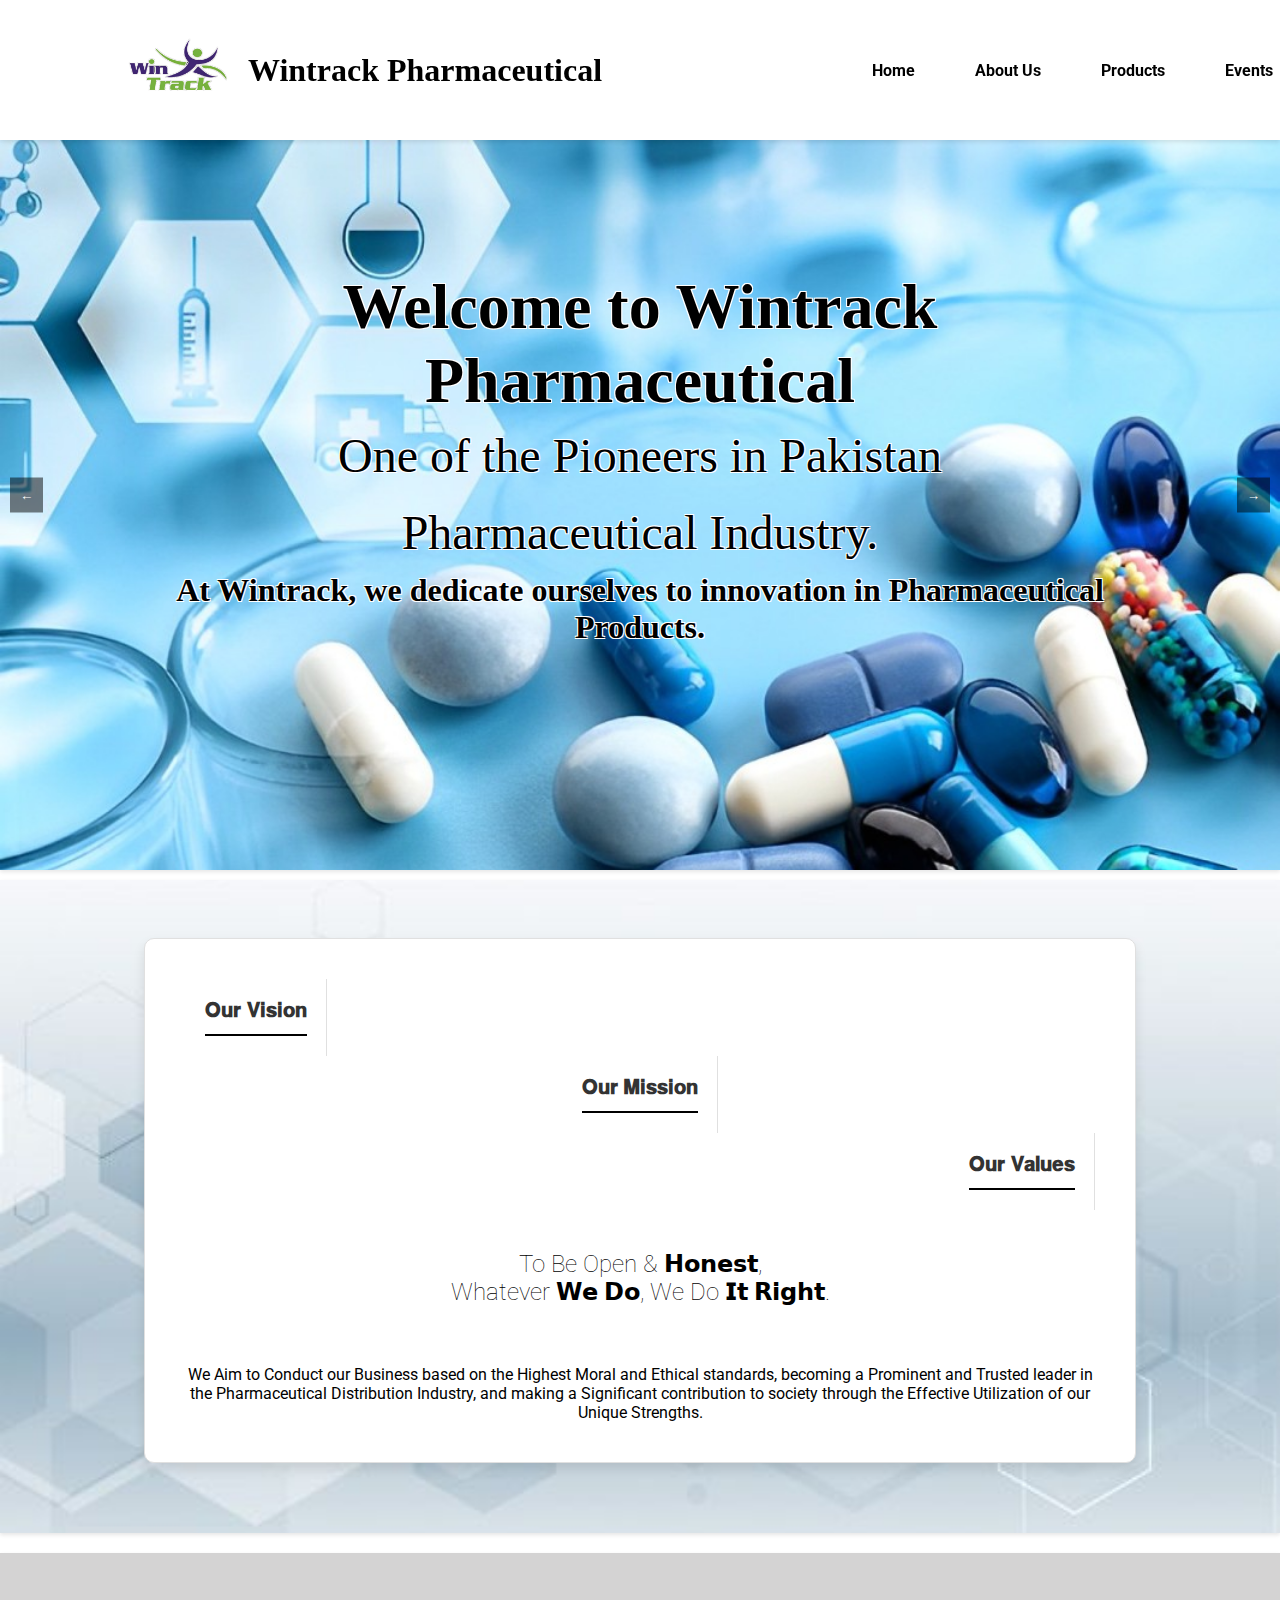
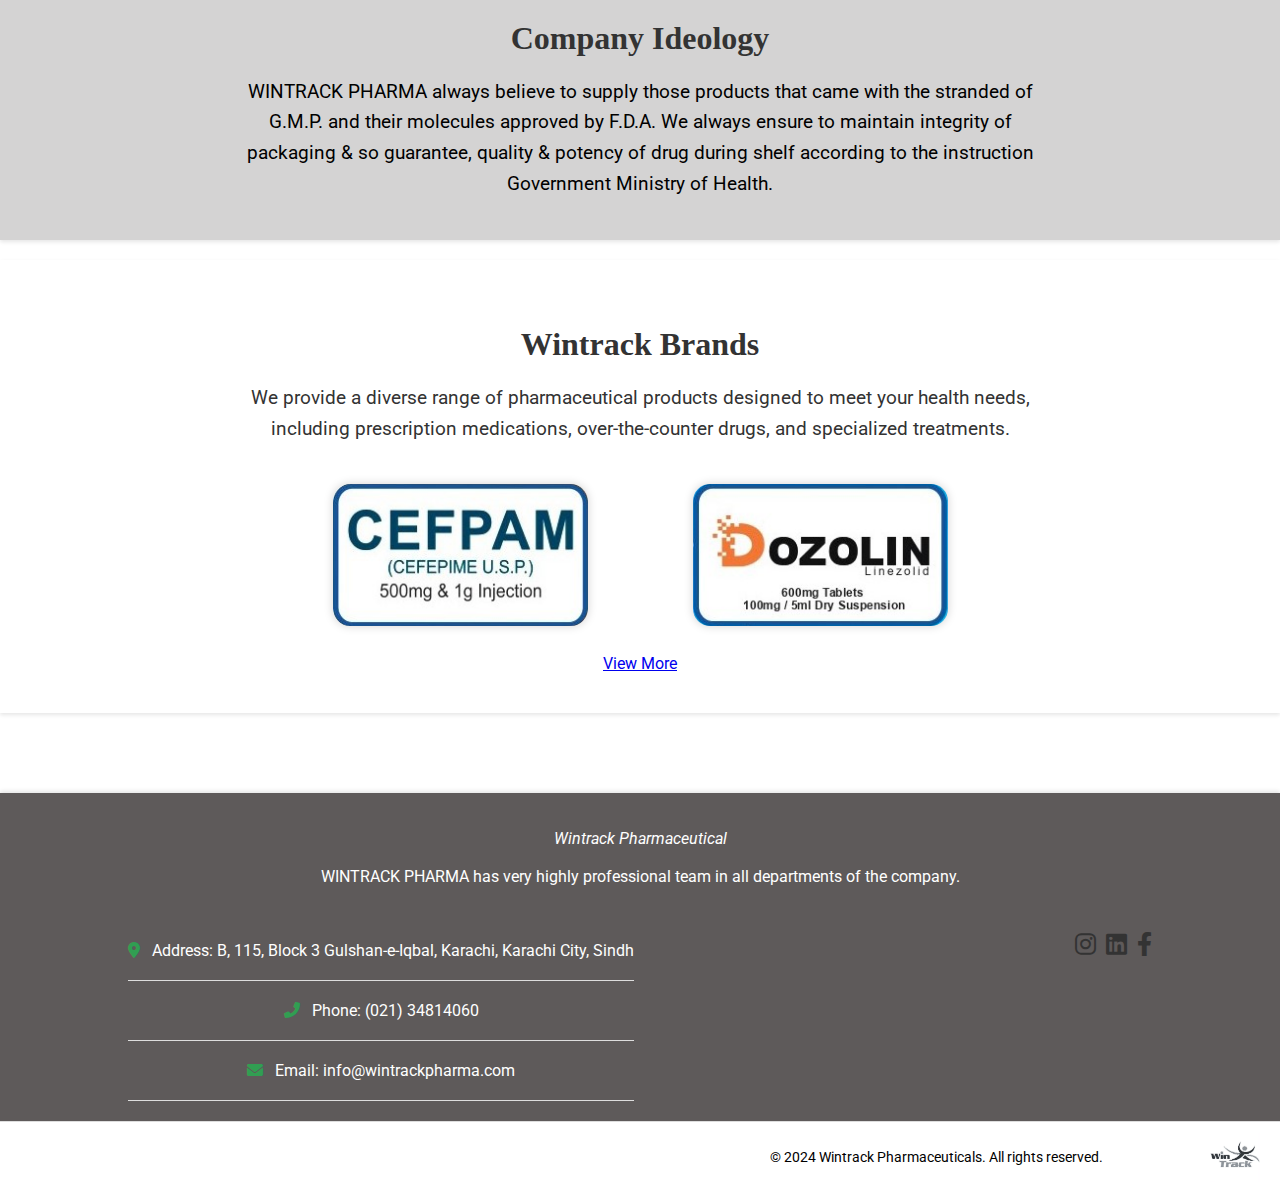
==== index.html @ a94e1377 "Add files via upload" ====
<!DOCTYPE html>
<html lang="en">

<head>
    <meta charset="UTF-8">
    <meta name="viewport" content="width=device-width, initial-scale=1.0">
    <title>Wintrack-Pharma</title>
    <link rel="stylesheet" href="styles.css">
    <link rel="preconnect" href="https://fonts.googleapis.com">
    <link rel="preconnect" href="https://fonts.gstatic.com" crossorigin>
    <link href="https://fonts.googleapis.com/css2?family=Roboto:wght@400;700&display=swap" rel="stylesheet">
</head>

<body>
    <header>
        <div class="container">
            <img src="logo.png" alt="Wintrack Pharmaceutical Logo" class="logo">
            <h1>Wintrack Pharmaceutical</h1>
            <nav>
                <ul>
                    <li><a href="index.html">Home</a></li>
                    <li><a href="aboutus.html">About Us</a></li>
                    <li><a href="products.html">Products</a></li>
                    <li><a href="events.html">Events</a></li>
                    <li><a href="policies.html">Policies & Rules</a></li>
                    <li><a href="contact.html">Contact Us</a></li>
                </ul>
            </nav>
        </div>
    </header>

    <main>
        <section id="home" class="hero-slider">
            <div class="container">
                <div class="hero-slide">
                    <div class="hero-slider-content">
                        <div class="hero-text">
                            <h2>Welcome to Wintrack Pharmaceutical</h2>
                            <p>One of the Pioneers in Pakistan Pharmaceutical Industry.</p>
                            <p1>At Wintrack, we dedicate ourselves to innovation in Pharmaceutical Products.</p1>
                        </div>
                    </div>
                </div>
                <div class="hero-slide">
                    <div class="hero-slider-content">
                        <div class="hero-text">
                            <h2>Innovating Health Solutions</h2>
                            <p1>Providing advanced healthcare solutions for a healthier tomorrow.</p1>
                        </div>
                    </div>
                </div>
                <div class="hero-slide">
                    <div class="hero-slider-content">
                        <div class="hero-text">
                            <h2>Trusted Solutions for Patients</h2>
                            <p1>Delivering reliable and innovative healthcare solutions tailored to meet the needs of
                                our patients and ensure a brighter, healthier future.</p1>
                        </div>
                    </div>
                </div>
                <div class="hero-slide">
                    <div class="hero-slider-content">
                        <div class="hero-text">
                            <h2>Empowering Health with Innovation</h2>
                            <p1>Driving forward with cutting-edge technologies and solutions for a healthier future.
                            </p1>
                        </div>
                    </div>
                </div>

                <div class="hero-slide">
                    <div class="hero-slider-content">
                        <div class="hero-text">
                            <h2>Excellence in Pharmaceutical Care</h2>
                            <p1>Committed to excellence and quality in every product we deliver.</p1>
                        </div>
                    </div>
                </div>

                <div class="hero-slide">
                    <div class="hero-slider-content">
                        <div class="hero-text">
                            <h2>Leading with Integrity</h2>
                            <p1>Dedicated to ethical practices and transparency in every aspect of our business.</p1>
                        </div>
                    </div>
                </div>

                <div class="hero-slide">
                    <div class="hero-slider-content">
                        <div class="hero-text">
                            <h2>Committed to Patient Care</h2>
                            <p1>Our mission is to enhance patient lives through effective and trusted pharmaceutical
                                solutions.</p1>
                        </div>
                    </div>
                </div>

                <div class="hero-slide">
                    <div class="hero-slider-content">
                        <div class="hero-text">
                            <h2>State of the Art cGMP Compliant Facility</h2>
                            <p1>At Wintrack, we dedicate ourselves to innovation in Pharmaceutical Products.</p1>
                        </div>
                    </div>
                </div>

                <button class="arrow arrow-left">←</button>
                <button class="arrow arrow-right">→</button>
            </div>
        </section>

        <script>
            const images = [
                'background.jpg',
                'background2.jpeg',
                'background3.jpg',
                'background4.jpeg',
                'background5.jpeg',
            ];

            let currentIndex = 0;
            const slider = document.querySelector('.hero-slider');

            function changeBackgroundImage() {
                slider.style.opacity = 0.5; // Fade out to 50% to avoid too much whiteness
                setTimeout(() => {
                    currentIndex = (currentIndex + 1) % images.length;
                    slider.style.backgroundImage = `url(${images[currentIndex]})`;
                    slider.style.opacity = 1; // Fade in new image
                }, 2000); // Wait for the fade-out to complete before changing the image
            }

            setInterval(changeBackgroundImage, 10000); // Change image every 10 seconds
        </script>
        <script>
            document.addEventListener('DOMContentLoaded', () => {
                let slideIndex = 0;
                const slides = document.querySelectorAll('.hero-slide');
                const showSlides = () => {
                    slides.forEach((slide, index) => {
                        slide.style.display = (index === slideIndex) ? 'block' : 'none';
                    });
                };
                showSlides();

                document.querySelector('.arrow-right').addEventListener('click', () => {
                    slideIndex = (slideIndex + 1) % slides.length;
                    showSlides();
                });

                document.querySelector('.arrow-left').addEventListener('click', () => {
                    slideIndex = (slideIndex - 1 + slides.length) % slides.length;
                    showSlides();
                });

                // Optional: Automatic slide transition
                setInterval(() => {
                    slideIndex = (slideIndex + 1) % slides.length;
                    showSlides();
                }, 13000); // Change slide every 5 seconds
            });

        </script>

        <section id="about">
            <div class="container">
                <br><br>
                <div class="info-box">
                    <div class="info-box-item left">
                        <h3>𝐎𝐮𝐫 𝐕𝐢𝐬𝐢𝐨𝐧</h3>
                    </div>
                    <div class="info-box-item center">
                        <h3>𝐎𝐮𝐫 𝐌𝐢𝐬𝐬𝐢𝐨𝐧</h3>
                    </div>
                    <div class="info-box-item right">
                        <h3>𝐎𝐮𝐫 𝐕𝐚𝐥𝐮𝐞𝐬</h3>
                    </div>
                    <h5>To Be Open & 𝗛𝗼𝗻𝗲𝘀𝘁,<br> Whatever 𝗪𝗲 𝗗𝗼, We Do 𝗜𝘁 𝗥𝗶𝗴𝗵𝘁.</h5><br>
                    <p2>We Aim to Conduct our Business based on the Highest Moral and Ethical standards, becoming a
                        Prominent and Trusted leader in the Pharmaceutical Distribution Industry, and making a
                        Significant contribution to society through the Effective Utilization of our Unique Strengths.
                    </p2>
                </div>

            </div>
        </section>


        <section id="ideology">
            <div class="container">
                <h2>Company Ideology</h2>
                <p> WINTRACK PHARMA always believe to supply those products that came with the stranded of G.M.P. and
                    their molecules approved by F.D.A.
                    We always ensure to maintain integrity of packaging & so guarantee, quality & potency of drug during
                    shelf according to the instruction Government Ministry of Health.</p>
            </div>
        </section>

        <section id="products">
            <div class="container">
                <h2>Wintrack Brands</h2>
                <p>We provide a diverse range of pharmaceutical products designed to meet your health needs, including
                    prescription medications, over-the-counter drugs, and specialized treatments.</p><br>
                <div class="product-grid">
                    <div class="product-item">
                        <img src="1.jpg" alt="Product 1">
                    </div>
                    <div class="product-item">
                        <img src="2.jpg" alt="Product 2">
                    </div>

                    <div class="product-item" style="display: none;">
                        <img src="3.jpg" alt="Product 3">
                    </div>
                    <div class="product-item" style="display: none;">
                        <img src="4.jpg" alt="Product 4">
                    </div>
                    <div class="product-item" style="display: none;">
                        <img src="5.jpg" alt="Product 4">
                    </div>
                    <div class="product-item" style="display: none;">
                        <img src="6.jpg" alt="Product 4">
                    </div>
                    <div class="product-item" style="display: none;">
                        <img src="7.jpg" alt="Product 4">
                    </div>
                    <div class="product-item" style="display: none;">
                        <img src="8.jpg" alt="Product 4">
                    </div>
                    <div class="product-item" style="display: none;">
                        <img src="9.jpg" alt="Product 4">
                    </div>
                    <div class="product-item" style="display: none;">
                        <img src="10.jpg" alt="Product 4">
                    </div>
                    <div class="product-item" style="display: none;">
                        <img src="11.jpg" alt="Product 4">
                    </div>
                    <div class="product-item" style="display: none;">
                        <img src="12.jpg" alt="Product 4">
                    </div>
                    <div class="product-item" style="display: none;">
                        <img src="13.jpg" alt="Product 4">
                    </div>
                    <div class="product-item" style="display: none;">
                        <img src="14.jpg" alt="Product 4">
                    </div>
                    <div class="product-item" style="display: none;">
                        <img src="15.jpg" alt="Product 4">
                    </div>
                    <div class="product-item" style="display: none;">
                        <img src="16.jpg" alt="Product 4">
                    </div>
                    <div class="product-item" style="display: none;">
                        <img src="17.jpg" alt="Product 4">
                    </div>
                    <div class="product-item" style="display: none;">
                        <img src="18.jpg" alt="Product 4">
                    </div>
                    <div class="product-item" style="display: none;">
                        <img src="19.jpg" alt="Product 4">
                    </div>
                    <div class="product-item" style="display: none;">
                        <img src="20.jpg" alt="Product 4">
                    </div>
                    <div class="product-item" style="display: none;">
                        <img src="21.jpg" alt="Product 4">
                    </div>
                    <div class="product-item" style="display: none;">
                        <img src="22.jpg" alt="Product 4">
                    </div>
                    <div class="product-item" style="display: none;">
                        <img src="23.jpg" alt="Product 4">
                    </div>
                    <div class="product-item" style="display: none;">
                        <img src="24.jpg" alt="Product 4">
                    </div>
                    <div class="product-item" style="display: none;">
                        <img src="25.jpg" alt="Product 4">
                    </div>
                    <div class="product-item" style="display: none;">
                        <img src="26.jpg" alt="Product 4">
                    </div>
                    <div class="product-item" style="display: none;">
                        <img src="27.jpg" alt="Product 4">
                    </div>
                    <div class="product-item" style="display: none;">
                        <img src="28.jpg" alt="Product 4">
                    </div>
                    <div class="product-item" style="display: none;">
                        <img src="29.jpg" alt="Product 4">
                    </div>
                    <div class="product-item" style="display: none;">
                        <img src="30.jpg" alt="Product 4">
                    </div>
                    <div class="product-item" style="display: none;">
                        <img src="31.jpg" alt="Product 4">
                    </div>
                    <div class="product-item" style="display: none;">
                        <img src="32.jpg" alt="Product 4">
                    </div>
                </div>
                <a href="products.html" id="viewMoreBtn" class="btn">View More</a>

            </div>
        </section>

        <script>
            document.getElementById('viewMoreBtn').addEventListener('click', function () {
                const hiddenItems = document.querySelectorAll('.product-item[style="display: none;"]');
                for (let i = 0; i < 2 && i < hiddenItems.length; i++) {
                    hiddenItems[i].style.display = 'block';
                }
                if (hiddenItems.length <= 2) {
                    this.style.display = 'none';
                }
            });
        </script>

    </main>

    <footer>
        <p><i>Wintrack Pharmaceutical</i><br><br>
            WINTRACK PHARMA has very highly professional team in all departments of the company.</p><br>
        <div class="container footer-content">
            <div class="footer-info">
                <p><i class="fas fa-map-marker-alt"></i> Address: B, 115, Block 3 Gulshan-e-Iqbal, Karachi, Karachi
                    City, Sindh</p>
                <hr class="footer-divider">
                <p><i class="fas fa-phone-alt"></i> Phone: <a href="tel:02134814060">(021) 34814060</a></p>
                <hr class="footer-divider">
                <p><i class="fas fa-envelope"></i> Email: <a
                        href="mailto:info@wintrackpharma.pk">info@wintrackpharma.com</a></p>
                <hr class="footer-divider">
            </div>
            <div class="footer-social">
                <a href="https://www.instagram.com/wintrack.pharma_official?igsh=ZWcxamNwZmFndGg0" target="_blank"
                    class="social-icon" aria-label="Instagram">
                    <i class="fab fa-instagram"></i>
                </a>
                <a href="https://www.linkedin.com/company/wintrack-pharmaceuticals/mycompany" target="_blank"
                    class="social-icon" aria-label="LinkedIn">
                    <i class="fab fa-linkedin"></i>
                </a>
                <a href="https://www.facebook.com/wintrackpharma" target="_blank" class="social-icon"
                    aria-label="Facebook">
                    <i class="fab fa-facebook-f"></i>
                </a>
            </div>
        </div>
        <div class="footer-bottom">
            <p>&copy; 2024 Wintrack Pharmaceuticals. All rights reserved.</p>
            <img src="whitelogo.png" alt="Wintrack Pharmaceutical Logo" class="footer-logo">
        </div>
    </footer>

    <link rel="stylesheet" href="https://cdnjs.cloudflare.com/ajax/libs/font-awesome/6.0.0-beta3/css/all.min.css">

    <script src="index.js"></script>

</body>

</html>
---- styles.css ----
/* General Reset and Font Import */
@import url('https://fonts.googleapis.com/css2?family=Roboto:wght@400;700&display=swap');

html, body {
    height: 100%;
    margin: 0;
    scroll-behavior: smooth;
}

body {
    font-family: 'Roboto', sans-serif;
    background-color: white;
    color: #333;
    display: flex;
    flex-direction: column;
    min-height: 100vh;
}

/* Container */
.container {
    width: 80%;
    margin: 0 auto;
    max-width: 1200px;
}

.content {
    height: 2000px; /* Just for demonstration to allow scrolling */
}
header {
    background: white;
    color: black;
    padding: 20px 0;
    box-shadow: 0 2px 4px rgba(0, 0, 0, 0.1);
    position: fixed;
    width: 100%;
    top: 0;
    left: 0;
    z-index: 9999;
    transition: opacity 0.5s ease, transform 0.5s ease;
}
header.hidden {
    opacity: 0;
    transform: translateY(-100%);
}

header .container {
    display: flex;
    align-items: center;
    justify-content: space-between;
}

header .logo {
    height: 100px;
    width: 100px;
    border-radius: 50%;
    object-fit: cover;
    margin-right: 20px;
}

header h1 {
    margin: 0;
    font-family: 'Times New Roman', Times, serif;
    font-size: 2em;
    text-align: left;
    white-space: nowrap;
}

nav {
    margin-left: 250px;
    white-space: nowrap;
}

nav ul {
    list-style: none;
    padding: 0;
    display: flex;
    gap: 20px;
}

nav ul li {
    margin: 0;
}

nav ul li a {
    font-size: medium;
    color: black;
    text-decoration: none;
    font-weight: 700;
    padding: 10px 20px;
    transition: background-color 0.3s ease;
}

nav ul li a:hover {
    background-color: rgba(255, 255, 255, 0.2);
    border-radius: 5px;
}

/* Main Content */
main {
    padding-top: 120px; 
}

.hero-slider {
    background: url('background.jpg') no-repeat center center/cover;
    animation: zoomInOut 10s ease-in-out;
    color: white;
    padding: 150px 0;
    text-align: center;
    min-height: 450px;
    position: relative;
    overflow: hidden;
    transition: opacity 2s ease-in-out; 
    opacity: 1;
  }

@keyframes zoomInOut {
    0% {
        transform: scale(1);
    }
    50% {
        transform: scale(1.05); /* Zoom in */
    }
    100% {
        transform: scale(1); /* Move back to original size */
    }
}

.hero-slider:hover::before {
    background: rgba(0, 0, 0, 0);
}

.hero-slider-content {
    display: flex;
    align-items: center;
    justify-content: center;
    gap: 20px;
    height: 100%;
    position: relative;
    animation: slideFromTop 2s cubic-bezier(0.25, 0.8, 0.25, 1);
}

@keyframes slideFromTop {
    from {
        transform: translateY(100%);
        opacity: 0;
    }
    to {
        transform: translateY(0);
        opacity: 1;
    }
}
.hero-slider p1 {
    font-size: 2em;  
    color: black;
    font-family: 'Times New Roman', Times, serif;
    text-shadow: -1px -1px 0 #fff,  
                 1px -1px 0 #fff,
                 -1px 1px 0 #fff,
                 1px 1px 0 #fff; 
    font-weight: 550;             
}

.hero-slider h2 {
    font-family: 'Times New Roman', Times, serif;
    font-size: 4em;
    margin: 0;
    color: black;
    text-shadow: -1px -1px 0 #fff,  
                 1px -1px 0 #fff,
                 -1px 1px 0 #fff,
                 1px 1px 0 #fff; 
}

.hero-slider p {
    font-size: 3em;
    color: black;
    font-family: 'Times New Roman', Times, serif;
    text-shadow: -1px -1px 0 #fff,  
                 1px -1px 0 #fff,
                 -1px 1px 0 #fff,
                 1px 1px 0 #fff; 
}


.hero-slide {
    display: none;
}

.hero-slide.active {
    display: block;
}

.arrow {
    position: absolute;
    top: 50%;
    transform: translateY(-50%);
    background: rgba(0, 0, 0, 0.5);
    color: #fff;
    border: none;
    padding: 10px;
    cursor: pointer;
}

.arrow-left {
    left: 10px;
}

.arrow-right {
    right: 10px;
}

/* Sections */
section {
    padding: 60px 0;
    background-color: #fff;
    box-shadow: 0 2px 4px rgba(0, 0, 0, 0.1);
    margin-bottom: 20px;
}

section h2 {
    font-family: 'Times New Roman', Times, serif;
    font-size: 2em;
    margin-bottom: 20px;
    text-align: center;
}

section p {
    font-size: 1.2em;
    line-height: 1.6;
    text-align: center;
    max-width: 800px;
    margin: 0 auto;
}

/* About Section */
#about {
    background-image: url('about.jpeg');
    background-color: white;
    background-size: cover;
    background-position: center;
    background-repeat: no-repeat;
    color: white;
    padding: 20px;
    margin-top: -10px;
}
#about .info-box {
    background-color: #ffffff;
    border: 1px solid #e0e0e0;
    padding: 40px; /* Increased padding for a more spacious feel */
    margin-bottom: 50px;
    display: flex;
    flex-direction: column;
    align-items: center;
    position: relative;
    border-radius: 10px; /* Slightly more rounded corners */
    box-shadow: 0 6px 12px rgba(0, 0, 0, 0.1); /* Enhanced shadow for better depth */
}

#about .info-box::before {
    content: '';
    position: absolute;
    top: 5px; /* Slight offset from the edges */
    left: 5px;
    right: 5px;
    bottom: 5px;
    background-color: #f5f5f5; /* Lighter background for contrast */
    border: 1px solid #e0e0e0; /* Light border to match modern aesthetics */
    border-radius: 10px;
    z-index: -1;
}

#about .info-box-item {
    flex: 1;
    text-align: center;
    padding: 0 20px;
    position: relative;
    font-family: 'Arial', sans-serif; /* Clean and professional font */
}

#about .info-box-item.left {
    margin-right: auto;
}

#about .info-box-item.right {
    margin-left: auto;
}

#about .info-box-item:not(:last-child)::after {
    content: '';
    position: absolute;
    top: 0;
    bottom: 0;
    right: 0;
    width: 1px; /* Thinner separator for a refined look */
    background-color: #e0e0e0; /* Light color to blend subtly */
}

#about .info-box-item h3 {
    border-bottom: 2px solid black; /* Use a brand color for prominence */
    padding-bottom: 12px;
    margin-bottom: 20px;
    color: #333; /* Dark color for better readability */
    font-size: 20px; /* Slightly larger font size for emphasis */
    font-weight: 700; /* Bold font for headings */
    text-transform: uppercase; /* Uppercase for a formal touch */
}

#about .info-box-item p {
    color: #666; /* Subtle color for professional text */
    font-size: 16px; /* Optimal font size for readability */
    margin-top: 20px;
    text-align: center;
    line-height: 1.8; /* Improved line height for easier reading */
    font-family: 'Arial', sans-serif; /* Consistent font for a clean look */
}


#about h2, #about h3 {
    color: black;
}

#about h3 {
    text-align: center;
}

#about h4 {
    text-align: center;
    font-size: 2em;
    color: black;
    font-weight: 100;
}

#about h5{
    font-size: 1.5em;
    color: black;
    text-align: center;
    font-weight: 50;
}

#about p {
    color: black;
}

#about p2 {
    color: black;
    font-size: medium;
    text-align: center;
}

#about ul {
    list-style: none;
    padding: 0;
}

#about ul li {
    margin-bottom: 10px;
    color: black;
}

.team-member {
    margin-bottom: 20px;
    display: flex;
    align-items: center;
}

.team-member img {
    border-radius: 50%;
    width: 300px;
    height: 300px;
    object-fit: cover;
    max-width: 100%;
    height: auto;
    margin-right: 20px;
}

.team-member p{
    font-weight: 500;
}

#ideology {
    background-color: #d4d3d3; /* Light grey background color */
    padding: 40px 20px; /* Padding for spacing */
    text-align: center; /* Center-align text */
}

#ideology .container {
    max-width: 800px; /* Limit container width */
    margin: 0 auto; /* Center container horizontally */
}

#ideology h2 {
    font-family: 'Times New Roman', Times, serif;
    font-size: 2em; /* Larger font size for the heading */
    color: #333; /* Dark color for the heading text */
    margin-bottom: 20px; /* Space below the heading */
}

#ideology p {
    font-size: 1.2em; /* Slightly larger font size for the paragraph */
    color: black;
    line-height: 1.6; /* Line height for better readability */
    margin: 0 auto; /* Center-align the paragraph */
}

#history p{
    font-weight: 100;
}

#products {
    padding: 40px 0;
    background-color: white;
}

#products .container {
    text-align: center;
}

.product-grid {
    display: flex;
    flex-wrap: wrap;
    justify-content: center;
    gap: 20px;
}

.product-item {
    background-color: white;
    border-radius: 8px;

    padding: 20px;
    text-align: center;
    width: 300px;
    height: 150px;
}

.product-item img {
    width: 85%; 
    height: 95%; 
    box-shadow: 0px 0px 10px #d4d3d3; 
    border-radius: 17px; 
    object-fit: cover; 
}


.product-item h3 {
    font-size: 1.25rem;
    margin-bottom: 10px;
}

.product-item p {
    color: #555;
}
#events .container {
    max-width: 1200px;
    margin: 0 auto;
    padding: 20px;
    text-align: center;
}

#events h2 {
    font-size: 2.5em;
    margin-bottom: 10px;
}

#events p {
    font-size: 1.2em;
    margin-bottom: 30px;
}

#events p1 {
    font-size: 1.5em;
    margin-bottom: 30px;
    font-family: 'Times New Roman', Times, serif;
}

#inauguration .image-gallery p,
#malaysia .image-gallery p,
#thailand .image-gallery p {
    font-size: 1.2em;
    color: #333;
    line-height: 1.6;
    margin-top: 10px;
    margin-bottom: 20px;
    text-align: justify;
    word-wrap: break-word;
    overflow-wrap: break-word;
    white-space: normal;
    padding-left: 40px; /* Add space on the left */
    padding-right: 40px; /* Add space on the right */
    text-align: center;
}

#inauguration .image-gallery h3,
#malaysia .image-gallery h3,
#thailand .image-gallery h3 {
    font-family: 'Times New Roman', Times, serif;
    font-size: 1.7em;
}    

.albums {
    display: flex;
    flex-wrap: wrap;
    gap: 20px;
    justify-content: center;
}

.album {
    width: 350px;
    cursor: pointer;
    transition: transform 0.3s ease;
}

.album img {
    width: 100%;
    height: auto;
    border-radius: 10px;
    box-shadow: 0 4px 8px rgba(0, 0, 0, 0.1);
}

.album p, .album p1 {
    margin-top: 10px;
    font-size: 1.1em;
    font-weight: bold;
}

/* Hover effect */
.album:hover {
    transform: scale(1.05);
}

/* Hidden Album Images */
.album-images {
    display: none;
    text-align: center;
    margin-top: 40px;
    margin-bottom: 60px; /* Added margin to create space between images and footer */
}

.album-images .image-gallery {
    display: flex;
    flex-wrap: wrap;
    gap: 10px;
    justify-content: center;
}

.album-images img {
    width: 200px;
    height: auto;
    border-radius: 5px;
    box-shadow: 0 2px 4px rgba(0, 0, 0, 0.1);
    transition: transform 0.3s ease;
    cursor: pointer;
}

.album-images img:hover {
    transform: scale(1.1);
}

/* Lightbox container */
.lightbox {
    display: none;
    position: fixed;
    z-index: 999;
    left: 0;
    top: 0;
    width: 100%;
    height: 100%;
    overflow: hidden;
    background: rgba(0,0,0,0.8);
}

/* Lightbox content */
.lightbox-content {
    display: block;
    margin: auto;
    max-width: 80%;
    max-height: 80%;
    margin-top: 150px;
}

/* Close button */
.close {
    position: absolute;
    top: 15px;
    right: 35px;
    color: #f1f1f1;
    font-size: 40px;
    font-weight: bold;
}

/* Navigation arrows */
.prev, .next {
    cursor: pointer;
    position: absolute;
    top: 50%;
    width: auto;
    padding: 16px;
    margin-top: -22px;
    color: white;
    font-weight: bold;
    font-size: 36px;
    transition: 0.6s ease;
    border-radius: 0 3px 3px 0;
    user-select: none;
}

.next {
    right: 0;
    border-radius: 3px 0 0 3px;
}

/* On hover */
.prev:hover, .next:hover {
    background-color: rgba(0,0,0,0.8);
}
.lightbox-nav {
    cursor: pointer;
    position: absolute;
    top: 50%;
    width: auto;
    padding: 16px;
    margin-top: -22px;
    color: white;
    font-weight: bold;
    font-size: 36px;
    transition: 0.6s ease;
    border-radius: 0 3px 3px 0;
    user-select: none;
}

.next {
    right: 0;
    border-radius: 3px 0 0 3px;
}

.prev {
    left: 0;
    border-radius: 3px 0 0 3px;
}

.lightbox-nav:hover {
    background-color: rgba(0,0,0,0.8);
}


/* Modal styles */
.modal {
    display: none;
    position: fixed;
    z-index: 1000;
    padding-top: 100px;
    left: 0;
    top: 0;
    width: 100%;
    height: 100%;
    overflow: auto;
    background-color: rgba(0, 0, 0, 0.9);
}

.modal-content {
    margin: auto;
    display: block;
    width: 80%;
    max-width: 700px;
}

.close {
    position: absolute;
    top: 15px;
    right: 35px;
    color: #fff;
    font-size: 40px;
    font-weight: bold;
    transition: 0.3s;
    cursor: pointer;
}

.close:hover,
.close:focus {
    color: #bbb;
    text-decoration: none;
    cursor: pointer;
}

#policies .container {
    padding: 20px;
}

#policies .section {
    margin-bottom: 20px;
    padding: 15px;
    border: 1px solid #ddd;
    border-radius: 5px;
    background-color: #f9f9f9;
}

#policies .section h2 {
    margin-top: 0;
    color: #333;
}
#policies h1 {
    font-weight: 550;
    margin-top: 0;
    color: #333;
    text-align: center;
    font-family: 'Times New Roman', Times, serif;
}

#policies .section p {
    color: #555;
    line-height: 1.6;
}

#map {
    height: 400px;
    width: 100%;
    margin-top: 20px; 
    position: relative; 
}

#contact .container .leaflet-control-zoom {
    z-index: 100; /* Ensure zoom controls are on top */
}

.contact-info h2 {
    font-size: 2rem;
    margin-bottom: 10px;
}

#special-paragraph {
    font-size: 1.2em !important;
    font-family: 'Times New Roman', Times, serif;
    text-align: center;
}

#contact .container p {
    font-size: 0.9em;
    text-align: center;
}

.contact-info .address,
.contact-info .phone,
.contact-info .email {
    font-size: 1rem;
}

.contact-info a {
    color: #007bff; 
    text-decoration: none;
}

.contact-info a:hover {
    text-decoration: underline; 
}


footer {
    background-color: #5e5a5a;
    color: white;
    text-align: center;
    padding: 20px 0;
    box-shadow: 0 -2px 4px rgba(0, 0, 0, 0.1);
    position: relative;
    width: 100%;
    bottom: 0;
    margin-top: 60px; /* Added margin to separate the footer from the album images */
}


.footer-content {
    display: flex;
    justify-content: space-between;
    align-items: flex-start;
    padding: 10px 20px;
}

.footer-info {
    display: flex;
    flex-direction: column;
    font-size: 16px;
    max-width: 60%;
}

.footer-info p {
    margin: 0;
    padding: 10px 0;
}

.footer-info i {
    margin-right: 8px;
    color: #319e52;
}

.footer-info a {
    color: inherit;
    text-decoration: none;
}

.footer-info a:hover {
    text-decoration: underline;
}

.footer-divider {
    border: 0;
    border-top: 1px solid #ddd;
    margin: 10px 0;
}

.footer-social {
    display: flex;
    gap: 10px;
}

.social-icon {
    font-size: 24px;
    color: #333;
    text-decoration: none;
}

.social-icon:hover {
    color: #319e52;
}

.footer-bottom {
    display: flex;
    justify-content: space-between;
    align-items: center;
    padding: 10px 20px;
    background-color: white;
    border-top: 1px solid #ddd;
    margin-bottom: -20px;
}

.footer-bottom p {
    margin: 0;
    font-size: 14px;
    color: black;
    margin-left: 750px;
}

.footer-logo {
    height: 50px;
}
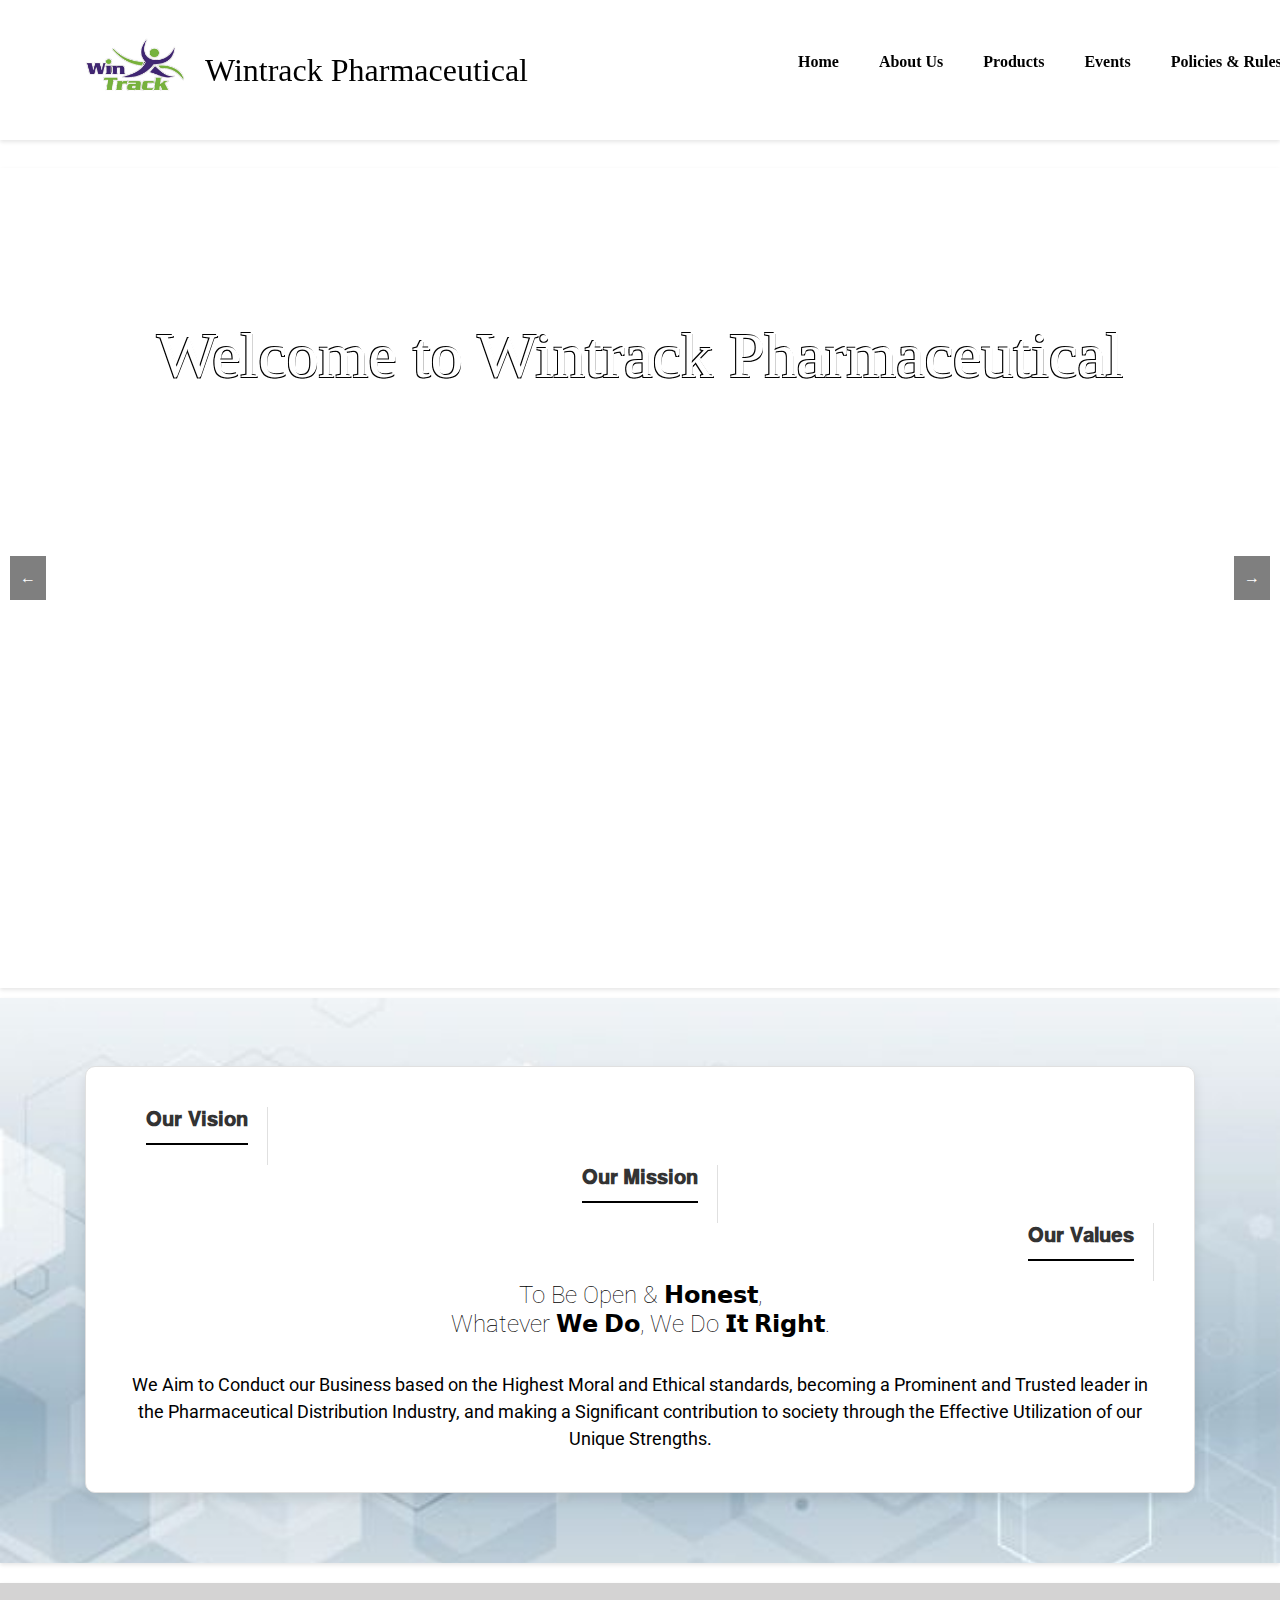
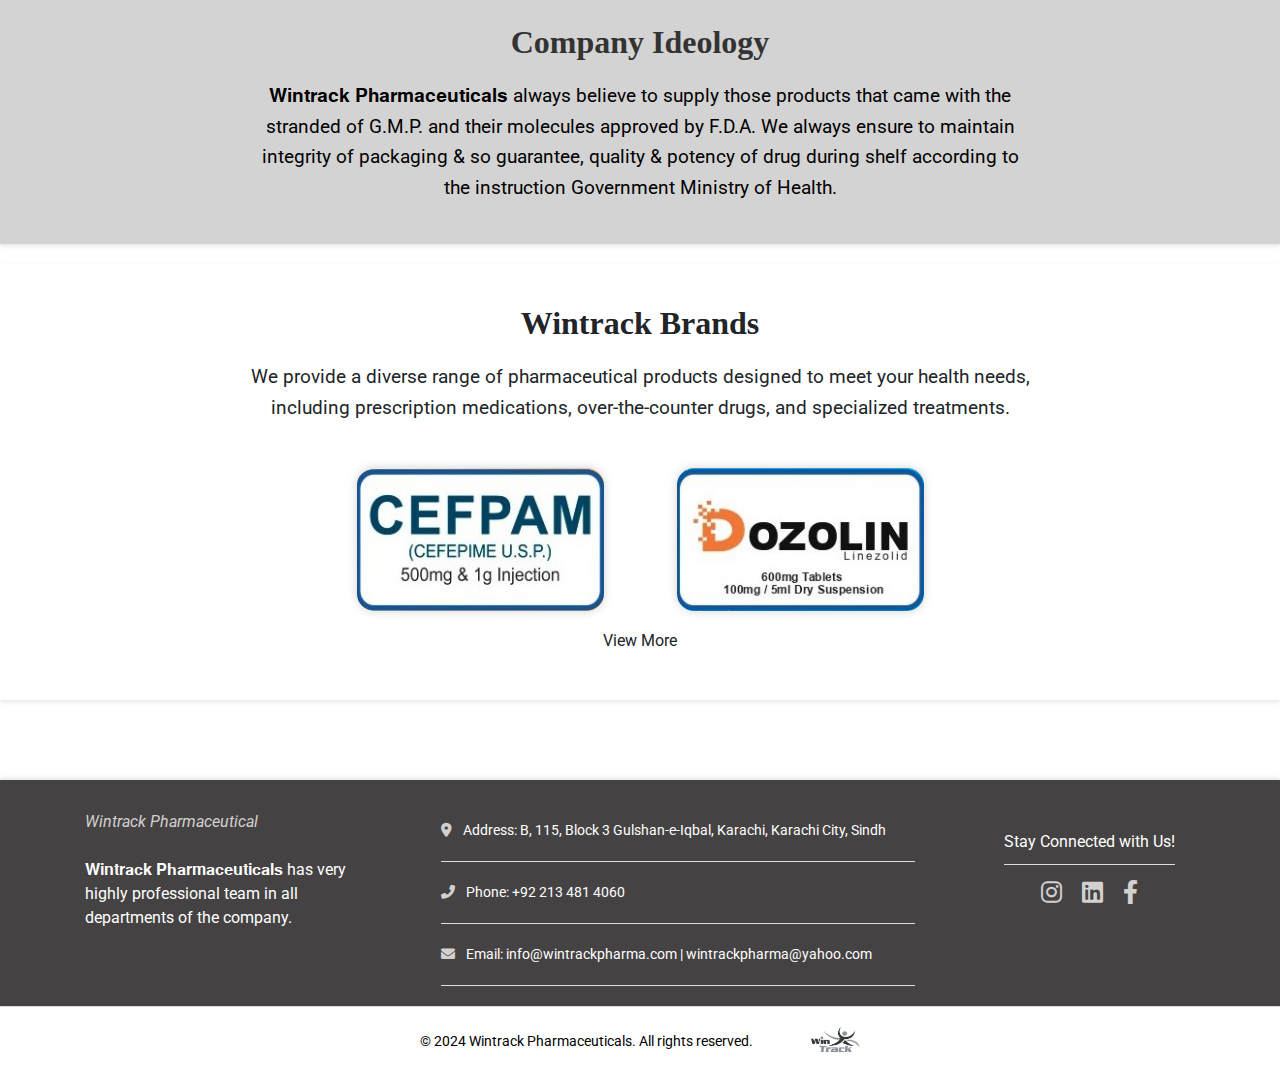
==== commit e3e520da: "Add files via upload" ====
--- a/index.html
+++ b/index.html
@@ -9,9 +9,41 @@
     <link rel="preconnect" href="https://fonts.googleapis.com">
     <link rel="preconnect" href="https://fonts.gstatic.com" crossorigin>
     <link href="https://fonts.googleapis.com/css2?family=Roboto:wght@400;700&display=swap" rel="stylesheet">
+    <link rel="stylesheet" href="https://maxcdn.bootstrapcdn.com/bootstrap/4.5.2/css/bootstrap.min.css">
 </head>
 
 <body>
+    <div class="header">
+        <!-- Hamburger Menu -->
+        <div class="hamburger-menu" onclick="toggleMenu()">
+            <div></div>
+            <div></div>
+            <div></div>
+        </div>
+        
+        <!-- Header Buttons -->
+        <div class="header-buttons">
+            <a href="#">Home</a>
+            <a href="#">About</a>
+            <a href="#">Services</a>
+            <a href="#">Contact</a>
+        </div>
+    
+        <!-- Dropdown Menu -->
+        <div class="header-menu" id="headerMenu">
+            <a href="#">Home</a>
+            <a href="#">About</a>
+            <a href="#">Services</a>
+            <a href="#">Contact</a>
+        </div>
+    </div>
+<script>
+    function toggleMenu() {
+    const menu = document.getElementById('headerMenu');
+    menu.classList.toggle('show');
+}
+
+</script>    
     <header>
         <div class="container">
             <img src="logo.png" alt="Wintrack Pharmaceutical Logo" class="logo">
@@ -38,6 +70,8 @@
                             <h2>Welcome to Wintrack Pharmaceutical</h2>
                             <p>One of the Pioneers in Pakistan Pharmaceutical Industry.</p>
                             <p1>At Wintrack, we dedicate ourselves to innovation in Pharmaceutical Products.</p1>
+                            <br><br> <br><br> <br><br><span class="horizontal-line"></span><br>
+                            <a href="#about" class="read-more">Read More</a>
                         </div>
                     </div>
                 </div>
@@ -46,6 +80,8 @@
                         <div class="hero-text">
                             <h2>Innovating Health Solutions</h2>
                             <p1>Providing advanced healthcare solutions for a healthier tomorrow.</p1>
+                            <br><br> <br><br> <br><br><span class="horizontal-line"></span><br>
+                            <a href="#about" class="read-more">Read More</a>
                         </div>
                     </div>
                 </div>
@@ -55,6 +91,8 @@
                             <h2>Trusted Solutions for Patients</h2>
                             <p1>Delivering reliable and innovative healthcare solutions tailored to meet the needs of
                                 our patients and ensure a brighter, healthier future.</p1>
+                            <br><br> <br><br> <br><br><span class="horizontal-line"></span><br>
+                            <a href="#about" class="read-more">Read More</a>
                         </div>
                     </div>
                 </div>
@@ -64,6 +102,8 @@
                             <h2>Empowering Health with Innovation</h2>
                             <p1>Driving forward with cutting-edge technologies and solutions for a healthier future.
                             </p1>
+                            <br><br> <br><br> <br><br><span class="horizontal-line"></span><br>
+                            <a href="#about" class="read-more">Read More</a>
                         </div>
                     </div>
                 </div>
@@ -73,6 +113,8 @@
                         <div class="hero-text">
                             <h2>Excellence in Pharmaceutical Care</h2>
                             <p1>Committed to excellence and quality in every product we deliver.</p1>
+                            <br><br> <br><br> <br><br><span class="horizontal-line"></span><br>
+                            <a href="#about" class="read-more">Read More</a>
                         </div>
                     </div>
                 </div>
@@ -82,6 +124,8 @@
                         <div class="hero-text">
                             <h2>Leading with Integrity</h2>
                             <p1>Dedicated to ethical practices and transparency in every aspect of our business.</p1>
+                            <br><br> <br><br> <br><br><span class="horizontal-line"></span><br>
+                            <a href="#about" class="read-more">Read More</a>
                         </div>
                     </div>
                 </div>
@@ -92,15 +136,8 @@
                             <h2>Committed to Patient Care</h2>
                             <p1>Our mission is to enhance patient lives through effective and trusted pharmaceutical
                                 solutions.</p1>
-                        </div>
-                    </div>
-                </div>
-
-                <div class="hero-slide">
-                    <div class="hero-slider-content">
-                        <div class="hero-text">
-                            <h2>State of the Art cGMP Compliant Facility</h2>
-                            <p1>At Wintrack, we dedicate ourselves to innovation in Pharmaceutical Products.</p1>
+                            <br><br> <br><br> <br><br><span class="horizontal-line"></span><br>
+                            <a href="#about" class="read-more">Read More</a>
                         </div>
                     </div>
                 </div>
@@ -112,26 +149,32 @@
 
         <script>
             const images = [
-                'background.jpg',
-                'background2.jpeg',
-                'background3.jpg',
-                'background4.jpeg',
-                'background5.jpeg',
+                'bacckground.png',
+                'bacckground1.jpg',
+                'bacckground2.png',
+                'bacckground3.png',
+                'bacckground4.png',
+                'bacckground5.png',
+                'bacckground6.png',
+                'bacckground8.png',
+                'bacckground9.png',
+                'bacckground12.png',
             ];
 
             let currentIndex = 0;
             const slider = document.querySelector('.hero-slider');
 
             function changeBackgroundImage() {
-                slider.style.opacity = 0.5; // Fade out to 50% to avoid too much whiteness
+                slider.style.opacity = 0; // Fade out to 0%
                 setTimeout(() => {
                     currentIndex = (currentIndex + 1) % images.length;
                     slider.style.backgroundImage = `url(${images[currentIndex]})`;
-                    slider.style.opacity = 1; // Fade in new image
+                    slider.style.opacity = 1; // Fade in to 100%
                 }, 2000); // Wait for the fade-out to complete before changing the image
             }
 
-            setInterval(changeBackgroundImage, 10000); // Change image every 10 seconds
+            setInterval(changeBackgroundImage, 10000); 
+
         </script>
         <script>
             document.addEventListener('DOMContentLoaded', () => {
@@ -158,7 +201,7 @@
                 setInterval(() => {
                     slideIndex = (slideIndex + 1) % slides.length;
                     showSlides();
-                }, 13000); // Change slide every 5 seconds
+                }, 13000);
             });
 
         </script>
@@ -189,8 +232,9 @@
 
         <section id="ideology">
             <div class="container">
-                <h2>Company Ideology</h2>
-                <p> WINTRACK PHARMA always believe to supply those products that came with the stranded of G.M.P. and
+                <h2><b>Company Ideology</b></h2>
+                <p> 𝐖𝐢𝐧𝐭𝐫𝐚𝐜𝐤 𝐏𝐡𝐚𝐫𝐦𝐚𝐜𝐞𝐮𝐭𝐢𝐜𝐚𝐥𝐬 always believe to supply those products that came
+                    with the stranded of G.M.P. and
                     their molecules approved by F.D.A.
                     We always ensure to maintain integrity of packaging & so guarantee, quality & potency of drug during
                     shelf according to the instruction Government Ministry of Health.</p>
@@ -199,7 +243,7 @@
 
         <section id="products">
             <div class="container">
-                <h2>Wintrack Brands</h2>
+                <h2><b>Wintrack Brands</b></h2>
                 <p>We provide a diverse range of pharmaceutical products designed to meet your health needs, including
                     prescription medications, over-the-counter drugs, and specialized treatments.</p><br>
                 <div class="product-grid">
@@ -301,7 +345,7 @@
                         <img src="32.jpg" alt="Product 4">
                     </div>
                 </div>
-                <a href="products.html" id="viewMoreBtn" class="btn">View More</a>
+                <br><a href="products.html" id="viewMoreBtn" class="btn">View More</a>
 
             </div>
         </section>
@@ -321,33 +365,46 @@
     </main>
 
     <footer>
-        <p><i>Wintrack Pharmaceutical</i><br><br>
-            WINTRACK PHARMA has very highly professional team in all departments of the company.</p><br>
         <div class="container footer-content">
-            <div class="footer-info">
+            <div class="footer-left">
+                <p><i style="color: #d3d0d0;">Wintrack Pharmaceutical</i><br><br>
+                    𝐖𝐢𝐧𝐭𝐫𝐚𝐜𝐤 𝐏𝐡𝐚𝐫𝐦𝐚𝐜𝐞𝐮𝐭𝐢𝐜𝐚𝐥𝐬 has very highly professional team in all departments
+                    of the company.</p>
+            </div>
+            <div class="footer-center footer-info">
                 <p><i class="fas fa-map-marker-alt"></i> Address: B, 115, Block 3 Gulshan-e-Iqbal, Karachi, Karachi
                     City, Sindh</p>
                 <hr class="footer-divider">
-                <p><i class="fas fa-phone-alt"></i> Phone: <a href="tel:02134814060">(021) 34814060</a></p>
+                <p><i class="fas fa-phone-alt"></i> Phone: <a href="tel:02134814060">+92 213 481 4060</a></p>
                 <hr class="footer-divider">
-                <p><i class="fas fa-envelope"></i> Email: <a
-                        href="mailto:info@wintrackpharma.pk">info@wintrackpharma.com</a></p>
+                <p><i class="fas fa-envelope"></i> Email:
+                    <a href="mailto:info@wintrackpharma.com">info@wintrackpharma.com</a> |
+                    <a href="mailto:wintrackpharma@yahoo.com">wintrackpharma@yahoo.com</a>
+                </p>
                 <hr class="footer-divider">
             </div>
-            <div class="footer-social">
-                <a href="https://www.instagram.com/wintrack.pharma_official?igsh=ZWcxamNwZmFndGg0" target="_blank"
-                    class="social-icon" aria-label="Instagram">
-                    <i class="fab fa-instagram"></i>
-                </a>
-                <a href="https://www.linkedin.com/company/wintrack-pharmaceuticals/mycompany" target="_blank"
-                    class="social-icon" aria-label="LinkedIn">
-                    <i class="fab fa-linkedin"></i>
-                </a>
-                <a href="https://www.facebook.com/wintrackpharma" target="_blank" class="social-icon"
-                    aria-label="Facebook">
-                    <i class="fab fa-facebook-f"></i>
-                </a>
-            </div>
+
+            <div class="footer-section social-connect">
+                <p>Stay Connected with Us!</p>
+                <hr class="divider-line">
+                <div class="social-media-icons">
+                    <a href="https://www.instagram.com/wintrack.pharma_official?igsh=ZWcxamNwZmFndGg0" target="_blank"
+                        class="social-icon" aria-label="Instagram">
+                        <i class="fab fa-instagram"></i>
+                    </a>
+                    <a href="https://www.linkedin.com/company/wintrack-pharmaceuticals/mycompany" target="_blank"
+                        class="social-icon" aria-label="LinkedIn">
+                        <i class="fab fa-linkedin"></i>
+                    </a>
+                    <a href="https://www.facebook.com/wintrackpharma" target="_blank" class="social-icon"
+                        aria-label="Facebook">
+                        <i class="fab fa-facebook-f"></i>
+                    </a>
+                </div>
+            </div>
+
+
+
         </div>
         <div class="footer-bottom">
             <p>&copy; 2024 Wintrack Pharmaceuticals. All rights reserved.</p>
--- a/styles.css
+++ b/styles.css
@@ -1,7 +1,8 @@
 /* General Reset and Font Import */
 @import url('https://fonts.googleapis.com/css2?family=Roboto:wght@400;700&display=swap');
 
-html, body {
+html,
+body {
     height: 100%;
     margin: 0;
     scroll-behavior: smooth;
@@ -24,8 +25,10 @@
 }
 
 .content {
-    height: 2000px; /* Just for demonstration to allow scrolling */
-}
+    height: 2000px;
+    /* Just for demonstration to allow scrolling */
+}
+
 header {
     background: white;
     color: black;
@@ -38,6 +41,7 @@
     z-index: 9999;
     transition: opacity 0.5s ease, transform 0.5s ease;
 }
+
 header.hidden {
     opacity: 0;
     transform: translateY(-100%);
@@ -74,7 +78,7 @@
     list-style: none;
     padding: 0;
     display: flex;
-    gap: 20px;
+    gap: -20px;
 }
 
 nav ul li {
@@ -82,6 +86,7 @@
 }
 
 nav ul li a {
+    font-family: 'Times New Roman', Times, serif;
     font-size: medium;
     color: black;
     text-decoration: none;
@@ -97,31 +102,35 @@
 
 /* Main Content */
 main {
-    padding-top: 120px; 
+    padding-top: 120px;
 }
 
 .hero-slider {
-    background: url('background.jpg') no-repeat center center/cover;
+    background: url('bacckground.png') no-repeat center center/cover;
     animation: zoomInOut 10s ease-in-out;
     color: white;
     padding: 150px 0;
     text-align: center;
-    min-height: 450px;
+    min-height: 820px;
     position: relative;
     overflow: hidden;
-    transition: opacity 2s ease-in-out; 
+    transition: opacity 2s ease-in-out;
     opacity: 1;
-  }
+}
 
 @keyframes zoomInOut {
     0% {
         transform: scale(1);
     }
+
     50% {
-        transform: scale(1.05); /* Zoom in */
-    }
+        transform: scale(1.05);
+        /* Zoom in */
+    }
+
     100% {
-        transform: scale(1); /* Move back to original size */
+        transform: scale(1);
+        /* Move back to original size */
     }
 }
 
@@ -144,50 +153,79 @@
         transform: translateY(100%);
         opacity: 0;
     }
+
     to {
         transform: translateY(0);
         opacity: 1;
     }
 }
+
 .hero-slider p1 {
-    font-size: 2em;  
-    color: black;
+    font-size: 2em;
+    color: white;
     font-family: 'Times New Roman', Times, serif;
-    text-shadow: -1px -1px 0 #fff,  
-                 1px -1px 0 #fff,
-                 -1px 1px 0 #fff,
-                 1px 1px 0 #fff; 
-    font-weight: 550;             
+  
+    font-weight: 550;
 }
 
 .hero-slider h2 {
     font-family: 'Times New Roman', Times, serif;
     font-size: 4em;
     margin: 0;
-    color: black;
-    text-shadow: -1px -1px 0 #fff,  
-                 1px -1px 0 #fff,
-                 -1px 1px 0 #fff,
-                 1px 1px 0 #fff; 
+    color: white;
+    text-shadow: -1px -1px 0 black,
+        1px -1px 0 white,
+        -1px 1px 0 black,
+        1px 1px 0 black;
 }
 
 .hero-slider p {
     font-size: 3em;
-    color: black;
+    color: white;
     font-family: 'Times New Roman', Times, serif;
-    text-shadow: -1px -1px 0 #fff,  
-                 1px -1px 0 #fff,
-                 -1px 1px 0 #fff,
-                 1px 1px 0 #fff; 
-}
-
+   
+}
 
 .hero-slide {
     display: none;
 }
 
+.hero-text {
+    position: relative;
+}
+
 .hero-slide.active {
     display: block;
+}
+
+.read-more-container {
+    margin-top: 15px;
+    display: flex;
+    align-items: center;
+}
+
+.horizontal-line {
+    display: inline-block;
+    width: 90px; 
+    height: 2px; 
+    background-color: white; 
+    vertical-align: middle; 
+}
+
+.read-more {
+    display: inline-block;
+    padding: 10px 20px; 
+    border: 2px solid white; 
+    border-radius: 5px; 
+    text-decoration: none; 
+    color: white; 
+    background-color: transparent; 
+    font-weight: bold; 
+    transition: color 0.3s;
+}
+
+.read-more:hover {
+    color: #2b83e0; /* Adjust the hover color as needed */
 }
 
 .arrow {
@@ -243,28 +281,35 @@
     padding: 20px;
     margin-top: -10px;
 }
+
 #about .info-box {
     background-color: #ffffff;
     border: 1px solid #e0e0e0;
-    padding: 40px; /* Increased padding for a more spacious feel */
+    padding: 40px;
+    /* Increased padding for a more spacious feel */
     margin-bottom: 50px;
     display: flex;
     flex-direction: column;
     align-items: center;
     position: relative;
-    border-radius: 10px; /* Slightly more rounded corners */
-    box-shadow: 0 6px 12px rgba(0, 0, 0, 0.1); /* Enhanced shadow for better depth */
+    border-radius: 10px;
+    /* Slightly more rounded corners */
+    box-shadow: 0 6px 12px rgba(0, 0, 0, 0.1);
+    /* Enhanced shadow for better depth */
 }
 
 #about .info-box::before {
     content: '';
     position: absolute;
-    top: 5px; /* Slight offset from the edges */
+    top: 5px;
+    /* Slight offset from the edges */
     left: 5px;
     right: 5px;
     bottom: 5px;
-    background-color: #f5f5f5; /* Lighter background for contrast */
-    border: 1px solid #e0e0e0; /* Light border to match modern aesthetics */
+    background-color: #f5f5f5;
+    /* Lighter background for contrast */
+    border: 1px solid #e0e0e0;
+    /* Light border to match modern aesthetics */
     border-radius: 10px;
     z-index: -1;
 }
@@ -274,7 +319,8 @@
     text-align: center;
     padding: 0 20px;
     position: relative;
-    font-family: 'Arial', sans-serif; /* Clean and professional font */
+    font-family: 'Arial', sans-serif;
+    /* Clean and professional font */
 }
 
 #about .info-box-item.left {
@@ -291,46 +337,63 @@
     top: 0;
     bottom: 0;
     right: 0;
-    width: 1px; /* Thinner separator for a refined look */
-    background-color: #e0e0e0; /* Light color to blend subtly */
+    width: 1px;
+    /* Thinner separator for a refined look */
+    background-color: #e0e0e0;
+    /* Light color to blend subtly */
 }
 
 #about .info-box-item h3 {
-    border-bottom: 2px solid black; /* Use a brand color for prominence */
+    border-bottom: 2px solid black;
+    /* Use a brand color for prominence */
     padding-bottom: 12px;
     margin-bottom: 20px;
-    color: #333; /* Dark color for better readability */
-    font-size: 20px; /* Slightly larger font size for emphasis */
-    font-weight: 700; /* Bold font for headings */
-    text-transform: uppercase; /* Uppercase for a formal touch */
+    color: #333;
+    /* Dark color for better readability */
+    font-size: 20px;
+    /* Slightly larger font size for emphasis */
+    font-weight: 700;
+    /* Bold font for headings */
+    text-transform: uppercase;
+    /* Uppercase for a formal touch */
 }
 
 #about .info-box-item p {
-    color: #666; /* Subtle color for professional text */
-    font-size: 16px; /* Optimal font size for readability */
+    color: #666;
+    /* Subtle color for professional text */
+    font-size: 16px;
+    /* Optimal font size for readability */
     margin-top: 20px;
     text-align: center;
-    line-height: 1.8; /* Improved line height for easier reading */
-    font-family: 'Arial', sans-serif; /* Consistent font for a clean look */
-}
-
-
-#about h2, #about h3 {
+    line-height: 1.8;
+    /* Improved line height for easier reading */
+    font-family: 'Arial', sans-serif;
+    /* Consistent font for a clean look */
+}
+
+
+#about h2{
     color: black;
-}
-
+    font-size: 2em;
+}
 #about h3 {
+    color: black;
+    font-size: 1.5em;
+}
+
+#about h3 {
     text-align: center;
 }
 
 #about h4 {
-    text-align: center;
-    font-size: 2em;
+    font-family: 'Times New Roman', Times, serif;
+    text-align: center;
+    font-size: 1.7em;
     color: black;
     font-weight: 100;
 }
 
-#about h5{
+#about h5 {
     font-size: 1.5em;
     color: black;
     text-align: center;
@@ -338,12 +401,14 @@
 }
 
 #about p {
+    font-family: 'Times New Roman', Times, serif;
+    font-weight: 200;
     color: black;
 }
 
 #about p2 {
     color: black;
-    font-size: medium;
+    font-size: large;
     text-align: center;
 }
 
@@ -373,36 +438,47 @@
     margin-right: 20px;
 }
 
-.team-member p{
+.team-member p {
     font-weight: 500;
 }
 
 #ideology {
-    background-color: #d4d3d3; /* Light grey background color */
-    padding: 40px 20px; /* Padding for spacing */
-    text-align: center; /* Center-align text */
+    background-color: #d4d3d3;
+    /* Light grey background color */
+    padding: 40px 20px;
+    /* Padding for spacing */
+    text-align: center;
+    /* Center-align text */
 }
 
 #ideology .container {
-    max-width: 800px; /* Limit container width */
-    margin: 0 auto; /* Center container horizontally */
+    max-width: 800px;
+    /* Limit container width */
+    margin: 0 auto;
+    /* Center container horizontally */
 }
 
 #ideology h2 {
     font-family: 'Times New Roman', Times, serif;
-    font-size: 2em; /* Larger font size for the heading */
-    color: #333; /* Dark color for the heading text */
-    margin-bottom: 20px; /* Space below the heading */
+    font-size: 2em;
+    /* Larger font size for the heading */
+    color: #333;
+    /* Dark color for the heading text */
+    margin-bottom: 20px;
+    /* Space below the heading */
 }
 
 #ideology p {
-    font-size: 1.2em; /* Slightly larger font size for the paragraph */
+    font-size: 1.2em;
+    /* Slightly larger font size for the paragraph */
     color: black;
-    line-height: 1.6; /* Line height for better readability */
-    margin: 0 auto; /* Center-align the paragraph */
-}
-
-#history p{
+    line-height: 1.6;
+    /* Line height for better readability */
+    margin: 0 auto;
+    /* Center-align the paragraph */
+}
+
+#history p {
     font-weight: 100;
 }
 
@@ -433,13 +509,12 @@
 }
 
 .product-item img {
-    width: 85%; 
-    height: 95%; 
-    box-shadow: 0px 0px 10px #d4d3d3; 
-    border-radius: 17px; 
-    object-fit: cover; 
-}
-
+    width: 95%;
+    height: 130%;
+    box-shadow: 0px 0px 10px #d4d3d3;
+    border-radius: 17px;
+    object-fit: cover;
+}
 
 .product-item h3 {
     font-size: 1.25rem;
@@ -449,6 +524,7 @@
 .product-item p {
     color: #555;
 }
+
 #events .container {
     max-width: 1200px;
     margin: 0 auto;
@@ -457,7 +533,7 @@
 }
 
 #events h2 {
-    font-size: 2.5em;
+    font-size: 2em;
     margin-bottom: 10px;
 }
 
@@ -474,7 +550,9 @@
 
 #inauguration .image-gallery p,
 #malaysia .image-gallery p,
-#thailand .image-gallery p {
+#thailand .image-gallery p, 
+#asiapacific .image-gallery p,
+#biennial .image-gallery p{
     font-size: 1.2em;
     color: #333;
     line-height: 1.6;
@@ -484,17 +562,21 @@
     word-wrap: break-word;
     overflow-wrap: break-word;
     white-space: normal;
-    padding-left: 40px; /* Add space on the left */
-    padding-right: 40px; /* Add space on the right */
+    padding-left: 40px;
+    /* Add space on the left */
+    padding-right: 40px;
+    /* Add space on the right */
     text-align: center;
 }
 
 #inauguration .image-gallery h3,
 #malaysia .image-gallery h3,
-#thailand .image-gallery h3 {
+#thailand .image-gallery h3, 
+#asiapacific .image-gallery h3,
+#biennial .image-gallery h3{
     font-family: 'Times New Roman', Times, serif;
     font-size: 1.7em;
-}    
+}
 
 .albums {
     display: flex;
@@ -516,7 +598,8 @@
     box-shadow: 0 4px 8px rgba(0, 0, 0, 0.1);
 }
 
-.album p, .album p1 {
+.album p,
+.album p1 {
     margin-top: 10px;
     font-size: 1.1em;
     font-weight: bold;
@@ -532,7 +615,8 @@
     display: none;
     text-align: center;
     margin-top: 40px;
-    margin-bottom: 60px; /* Added margin to create space between images and footer */
+    margin-bottom: 60px;
+    /* Added margin to create space between images and footer */
 }
 
 .album-images .image-gallery {
@@ -565,7 +649,7 @@
     width: 100%;
     height: 100%;
     overflow: hidden;
-    background: rgba(0,0,0,0.8);
+    background: rgba(0, 0, 0, 0.8);
 }
 
 /* Lightbox content */
@@ -588,7 +672,8 @@
 }
 
 /* Navigation arrows */
-.prev, .next {
+.prev,
+.next {
     cursor: pointer;
     position: absolute;
     top: 50%;
@@ -609,9 +694,11 @@
 }
 
 /* On hover */
-.prev:hover, .next:hover {
-    background-color: rgba(0,0,0,0.8);
-}
+.prev:hover,
+.next:hover {
+    background-color: rgba(0, 0, 0, 0.8);
+}
+
 .lightbox-nav {
     cursor: pointer;
     position: absolute;
@@ -638,7 +725,7 @@
 }
 
 .lightbox-nav:hover {
-    background-color: rgba(0,0,0,0.8);
+    background-color: rgba(0, 0, 0, 0.8);
 }
 
 
@@ -697,11 +784,12 @@
     margin-top: 0;
     color: #333;
 }
+
 #policies h1 {
-    font-weight: 550;
     margin-top: 0;
     color: #333;
     text-align: center;
+    font-size: 2em;
     font-family: 'Times New Roman', Times, serif;
 }
 
@@ -713,12 +801,13 @@
 #map {
     height: 400px;
     width: 100%;
-    margin-top: 20px; 
-    position: relative; 
+    margin-top: 20px;
+    position: relative;
 }
 
 #contact .container .leaflet-control-zoom {
-    z-index: 100; /* Ensure zoom controls are on top */
+    z-index: 100;
+    /* Ensure zoom controls are on top */
 }
 
 .contact-info h2 {
@@ -730,6 +819,7 @@
     font-size: 1.2em !important;
     font-family: 'Times New Roman', Times, serif;
     text-align: center;
+    margin-top: -20px;
 }
 
 #contact .container p {
@@ -744,27 +834,25 @@
 }
 
 .contact-info a {
-    color: #007bff; 
+    color: #007bff;
     text-decoration: none;
 }
 
 .contact-info a:hover {
-    text-decoration: underline; 
-}
-
+    text-decoration: underline;
+}
 
 footer {
-    background-color: #5e5a5a;
+    background-color: #444242;
     color: white;
-    text-align: center;
     padding: 20px 0;
     box-shadow: 0 -2px 4px rgba(0, 0, 0, 0.1);
     position: relative;
     width: 100%;
     bottom: 0;
-    margin-top: 60px; /* Added margin to separate the footer from the album images */
-}
-
+    margin-top: 60px;
+    /* Added margin to separate the footer from the album images */
+}
 
 .footer-content {
     display: flex;
@@ -776,18 +864,21 @@
 .footer-info {
     display: flex;
     flex-direction: column;
-    font-size: 16px;
+    font-size: 14px;
     max-width: 60%;
+    margin: 0 auto;
+    /* Center the content in the middle */
 }
 
 .footer-info p {
+    text-align: left;
     margin: 0;
     padding: 10px 0;
 }
 
 .footer-info i {
     margin-right: 8px;
-    color: #319e52;
+    color: #d3d0d0;
 }
 
 .footer-info a {
@@ -801,18 +892,28 @@
 
 .footer-divider {
     border: 0;
-    border-top: 1px solid #ddd;
+    height: 1px;
+    background: #ddd;
+    /* Line color */
     margin: 10px 0;
+    /* Space above and below the line */
+    width: 80%;
+    /* Adjust this percentage to change the width of the line */
+    max-width: 500px;
+    /* Optional: Set a maximum width for larger screens */
+    margin-right: -50px;
+    /* Center the line horizontally */
 }
 
 .footer-social {
     display: flex;
     gap: 10px;
+    align-items: center;
 }
 
 .social-icon {
-    font-size: 24px;
-    color: #333;
+    font-size: 32px;
+    color: #d3d0d0;
     text-decoration: none;
 }
 
@@ -834,9 +935,549 @@
     margin: 0;
     font-size: 14px;
     color: black;
-    margin-left: 750px;
+    margin-left: 400px;
+}
+
+.footer-bottom img{
+    margin-right: 400px;
 }
 
 .footer-logo {
     height: 50px;
 }
+
+.footer-left {
+    font-size: 1em;
+    flex: 1;
+    text-align: left;
+    margin-right: 60px;
+}
+
+.footer-center {
+    flex: 2;
+    text-align: center;
+    margin-right: -50px;
+}
+
+.footer-right {
+    flex: 1;
+    text-align: right;
+    margin-left: 100px;
+}
+
+.footer-section.social-connect {
+    text-align: center;
+    /* Center-aligns the text and icons */
+    padding: 20px;
+    /* Adjust as needed */
+}
+
+.footer-section.social-connect p {
+    font-size: 16px;
+    /* Adjust font size as needed */
+    margin-bottom: 10px;
+    /* Space between text and line */
+}
+
+.divider-line {
+    border: 0;
+    height: 1px;
+    background: #ddd;
+    /* Line color */
+    margin: 10px 0;
+    /* Space above and below the line */
+}
+
+.social-media-icons {
+    display: flex;
+    justify-content: center;
+    /* Centers icons horizontally */
+}
+
+.social-icon {
+    margin: 0 10px;
+    font-size: 24px;
+    color: #d3d0d0;
+    text-decoration: none;
+}
+
+.social-icon:hover {
+    color: #007bff;
+}
+
+
+/* Responsive Adjustments for Screens up to 1200px */
+@media screen and (max-width: 1200px) {
+    /* Container */
+    .container {
+        width: 90%;
+        max-width: 100%;
+    }
+
+    /* Header */
+    header .logo {
+        height: 80px;
+        width: 80px;
+    }
+
+    header h1 {
+        font-size: 1.5em;
+    }
+
+    nav {
+        margin-left: 0;
+    }
+
+    nav ul {
+        flex-direction: column;
+        align-items: flex-start;
+        gap: 10px;
+    }
+
+    nav ul li a {
+        font-size: 0.9em;
+    }
+
+    /* Main Content */
+    .hero-slider {
+        padding: 100px 0;
+        min-height: 600px;
+    }
+
+    .hero-slider p1 {
+        font-size: 1.5em;
+    }
+
+    .hero-slider h2 {
+        font-size: 2.5em;
+    }
+
+    .hero-slider p {
+        font-size: 2em;
+    }
+
+    /* About Section */
+    #about .info-box {
+        padding: 20px;
+        flex-direction: column;
+        margin-bottom: 30px;
+    }
+
+    #about .info-box-item {
+        padding: 0 10px;
+    }
+
+    #about .info-box-item h3 {
+        font-size: 1.2em;
+    }
+
+    #about .info-box-item p {
+        font-size: 14px;
+    }
+
+    /* Team Member */
+    .team-member {
+        flex-direction: column;
+        align-items: center;
+        text-align: center;
+    }
+
+    .team-member img {
+        width: 200px;
+        height: 200px;
+    }
+
+    /* Products */
+    .product-item {
+        width: 100%;
+        max-width: 300px;
+        height: auto;
+    }
+
+    /* Events */
+    .album {
+        width: 300px;
+    }
+
+    .album-images img {
+        width: 150px;
+    }
+
+    /* Footer */
+    footer {
+        padding: 10px 0;
+    }
+
+    .footer-content {
+        flex-direction: column;
+        align-items: center;
+    }
+
+    .footer-info {
+        max-width: 100%;
+        text-align: center;
+    }
+}
+
+
+@media screen and (max-width: 992px) {
+    /* General container adjustments */
+    .container {
+        width: 90%;
+    }
+
+    /* Header adjustments */
+    .header-logo {
+        width: 150px; /* Adjust logo size */
+    }
+    .header-title {
+        font-size: 24px; /* Reduce font size */
+    }
+    .header-nav {
+        display: block;
+        text-align: center;
+    }
+    .header-nav a {
+        display: block;
+        margin: 10px 0;
+    }
+
+    /* Hero Slider adjustments */
+    .hero-slider {
+        padding: 30px 0; /* Adjust padding */
+    }
+    .hero-slider h1 {
+        font-size: 28px; /* Reduce font size */
+    }
+    .hero-slider p {
+        font-size: 18px; /* Reduce font size */
+    }
+    .hero-slider .read-more {
+        font-size: 14px; /* Adjust font size for Read More */
+    }
+
+    /* About Section adjustments */
+    .about-section {
+        padding: 20px 0; /* Adjust padding */
+    }
+    .about-section h2 {
+        font-size: 22px; /* Reduce font size */
+    }
+    .about-section p {
+        font-size: 16px; /* Reduce font size */
+    }
+
+    /* Team Members adjustments */
+    .team-members {
+        display: block; /* Stack team members vertically */
+        text-align: center;
+    }
+    .team-member {
+        margin-bottom: 20px; /* Space between team members */
+    }
+    .team-member img {
+        width: 80%; /* Scale down images */
+        height: auto;
+    }
+    .team-info {
+        text-align: center;
+    }
+
+    /* Products adjustments */
+    .product-item {
+        width: 100%; /* Full width of container */
+        margin-bottom: 20px; /* Space between products */
+    }
+    .product-item img {
+        width: 100%; /* Scale images to fit container */
+        height: auto;
+    }
+
+    /* Events adjustments */
+    .events {
+        padding: 20px 0; /* Adjust padding */
+    }
+    .event-item {
+        margin-bottom: 20px; /* Space between event items */
+    }
+    .event-item img {
+        width: 100%; /* Scale images to fit container */
+        height: auto;
+    }
+
+    /* Footer adjustments */
+    .footer {
+        text-align: center; /* Center text */
+    }
+    .footer-logo {
+        width: 120px; /* Adjust logo size */
+    }
+    .footer-contact {
+        display: block;
+        margin: 10px 0; /* Space between contact details */
+    }
+    .footer-social {
+        margin-top: 20px; /* Space above social icons */
+    }
+}
+
+
+@media screen and (max-width: 768px) {
+    /* General container adjustments */
+    .container {
+        width: 95%;
+    }
+
+    /* Header adjustments */
+    .header-logo {
+        width: 120px; /* Further reduce logo size */
+    }
+    .header-title {
+        font-size: 20px; /* Reduce font size */
+    }
+    .header-nav {
+        display: block;
+        text-align: center;
+    }
+    .header-nav a {
+        display: block;
+        margin: 8px 0;
+    }
+
+    /* Hero Slider adjustments */
+    .hero-slider {
+        padding: 20px 0; /* Adjust padding */
+    }
+    .hero-slider h1 {
+        font-size: 24px; /* Reduce font size */
+    }
+    .hero-slider p {
+        font-size: 16px; /* Reduce font size */
+    }
+    .hero-slider .read-more {
+        font-size: 12px; /* Adjust font size for Read More */
+    }
+
+    /* About Section adjustments */
+    .about-section {
+        padding: 15px 0; /* Adjust padding */
+    }
+    .about-section h2 {
+        font-size: 20px; /* Reduce font size */
+    }
+    .about-section p {
+        font-size: 14px; /* Reduce font size */
+    }
+
+    /* Team Members adjustments */
+    .team-members {
+        display: block; /* Stack team members vertically */
+        text-align: center;
+    }
+    .team-member {
+        margin-bottom: 15px; /* Space between team members */
+    }
+    .team-member img {
+        width: 70%; /* Scale down images */
+        height: auto;
+    }
+    .team-info {
+        text-align: center;
+    }
+
+    /* Products adjustments */
+    .product-item {
+        width: 100%; /* Full width of container */
+        margin-bottom: 15px; /* Space between products */
+    }
+    .product-item img {
+        width: 100%; /* Scale images to fit container */
+        height: auto;
+    }
+
+    /* Events adjustments */
+    .events {
+        padding: 15px 0; /* Adjust padding */
+    }
+    .event-item {
+        margin-bottom: 15px; /* Space between event items */
+    }
+    .event-item img {
+        width: 100%; /* Scale images to fit container */
+        height: auto;
+    }
+
+    /* Footer adjustments */
+    .footer {
+        text-align: center; /* Center text */
+    }
+    .footer-logo {
+        width: 100px; /* Further adjust logo size */
+    }
+    .footer-contact {
+        display: block;
+        margin: 8px 0; /* Space between contact details */
+    }
+    .footer-social {
+        margin-top: 15px; /* Space above social icons */
+    }
+}
+
+
+@media screen and (max-width: 576px) {
+    /* Hide header buttons */
+    .header-buttons {
+        display: none;
+    }
+    
+    /* Style the hamburger menu */
+    .hamburger-menu {
+        display: block;
+        cursor: pointer;
+    }
+
+    .hamburger-menu div {
+        width: 25px;
+        height: 3px;
+        background-color: #333;
+        margin: 5px 0;
+        transition: 0.3s;
+    }
+
+    /* Initially hide the dropdown menu */
+    .header-menu {
+        display: none;
+        position: absolute;
+        top: 60px; /* Adjust based on header height */
+        right: 10px; /* Adjust based on header alignment */
+        background: #fff;
+        border: 1px solid #ddd;
+        padding: 10px;
+        box-shadow: 0px 4px 8px rgba(0, 0, 0, 0.2);
+    }
+
+    .header-menu.show {
+        display: block;
+    }
+
+    header .logo {
+        height: 50px;
+        width: 50px;
+    }
+
+    header h1 {
+        font-size: 1.5em;
+    }
+
+    nav ul {
+        flex-direction: column;
+        gap: 0;
+    }
+
+    nav ul li {
+        margin: 0;
+    }
+
+    .hero-slider {
+        padding: 100px 0;
+    }
+
+    .hero-slider-content {
+        flex-direction: column;
+    }
+
+    .read-more-container {
+        flex-direction: column;
+    }
+
+    .arrow {
+        display: none;
+    }
+}
+
+
+@media screen and (min-width: 320px) and (max-width: 480px) {
+    header .container {
+        flex-direction: column;
+        align-items: flex-start;
+        padding: 10px;
+    }
+
+    header .logo {
+        height: 40px;
+        width: 40px;
+    }
+
+    header h1 {
+        font-size: 1.2em;
+    }
+
+    nav {
+        margin-left: 0;
+        margin-top: 10px;
+    }
+
+    nav ul {
+        flex-direction: column;
+        padding-left: 0;
+    }
+
+    nav ul li {
+        margin: 0;
+    }
+
+    nav ul li a {
+        padding: 8px;
+        font-size: 0.9em;
+    }
+
+    .hero-slider {
+        padding: 80px 10px;
+        text-align: center;
+    }
+
+    .hero-slider-content {
+        flex-direction: column;
+        align-items: center;
+    }
+
+    .hero-slider h2 {
+        font-size: 1.5em;
+    }
+
+    .hero-slider p {
+        font-size: 1.2em;
+    }
+
+    .read-more-container {
+        flex-direction: column;
+        align-items: center;
+    }
+
+    .read-more {
+        font-size: 0.9em;
+        padding: 8px 16px;
+    }
+
+    .arrow {
+        display: none;
+    }
+
+    footer .container {
+        flex-direction: column;
+        align-items: center;
+    }
+
+    footer .container > div {
+        margin: 10px 0;
+        text-align: center;
+    }
+
+    footer .social-icons {
+        font-size: 1.2em;
+    }
+
+    footer .contact-details p {
+        font-size: 0.9em;
+    }
+}
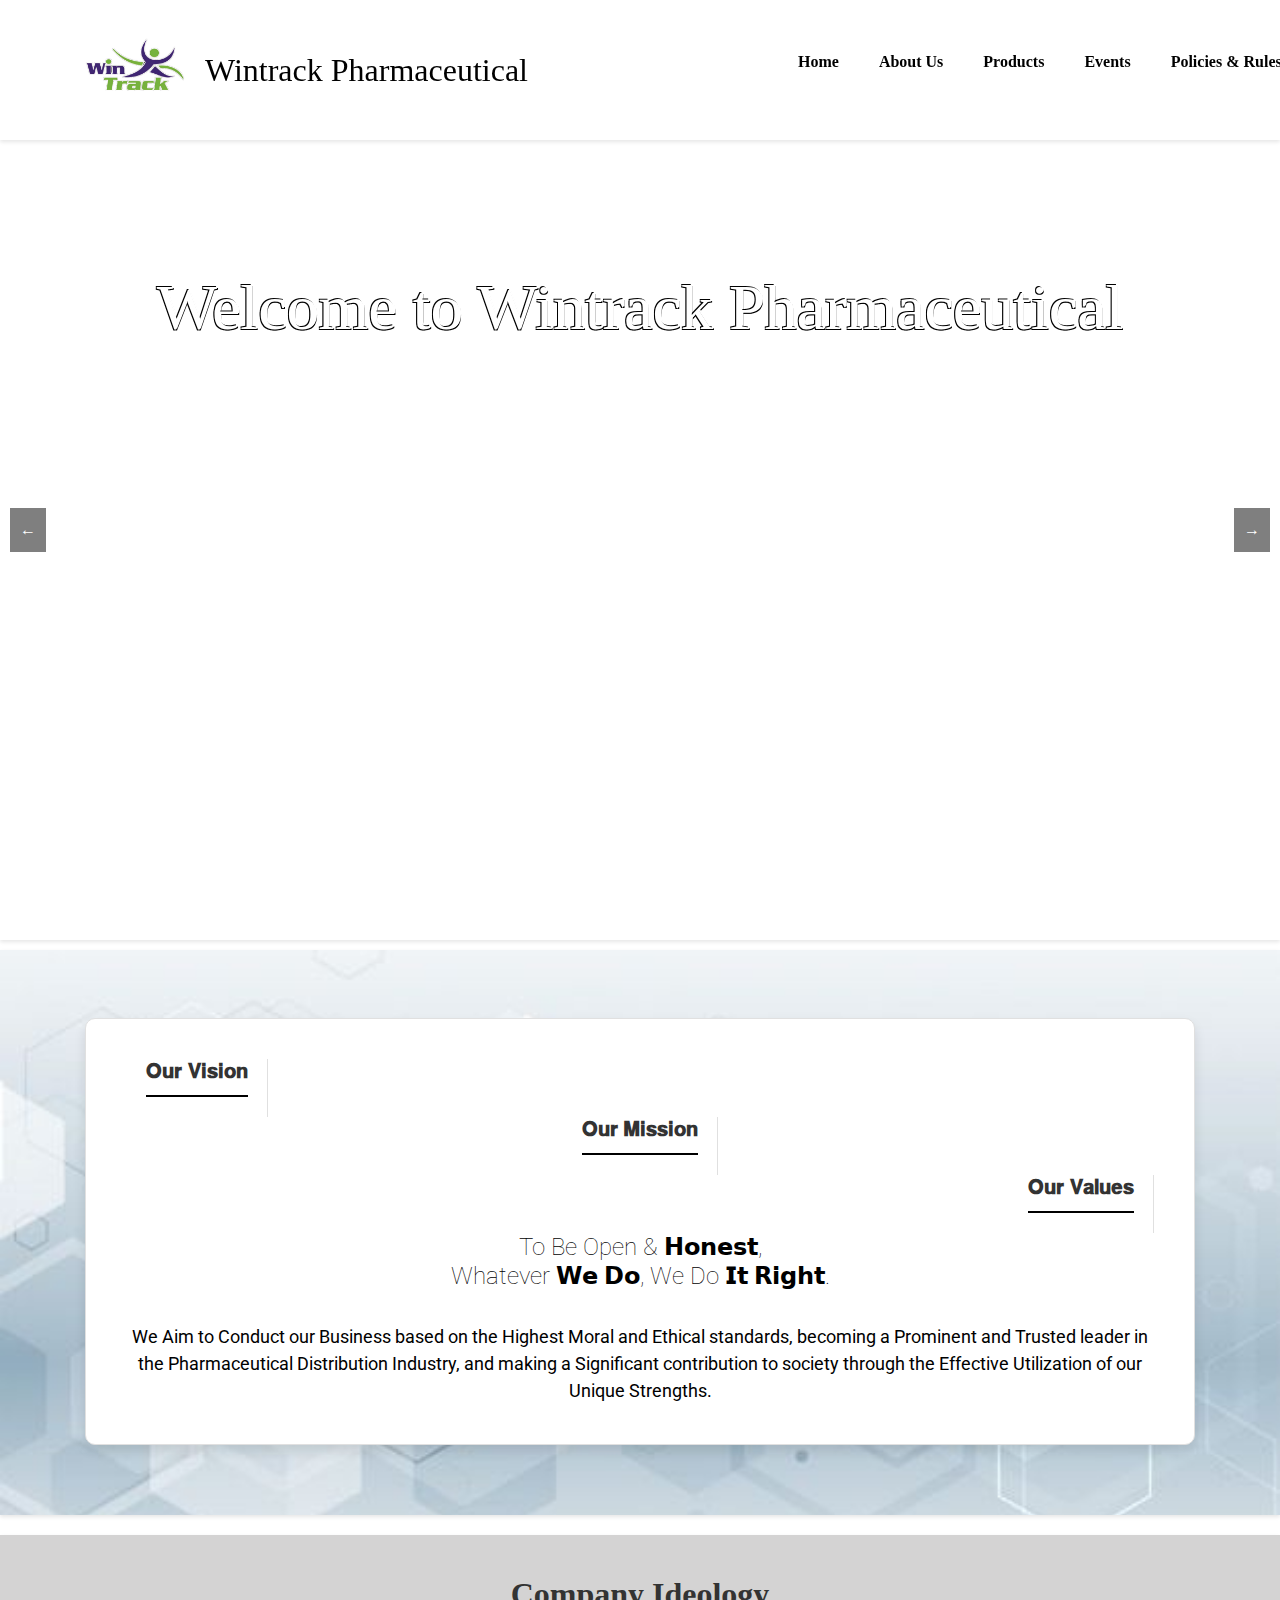
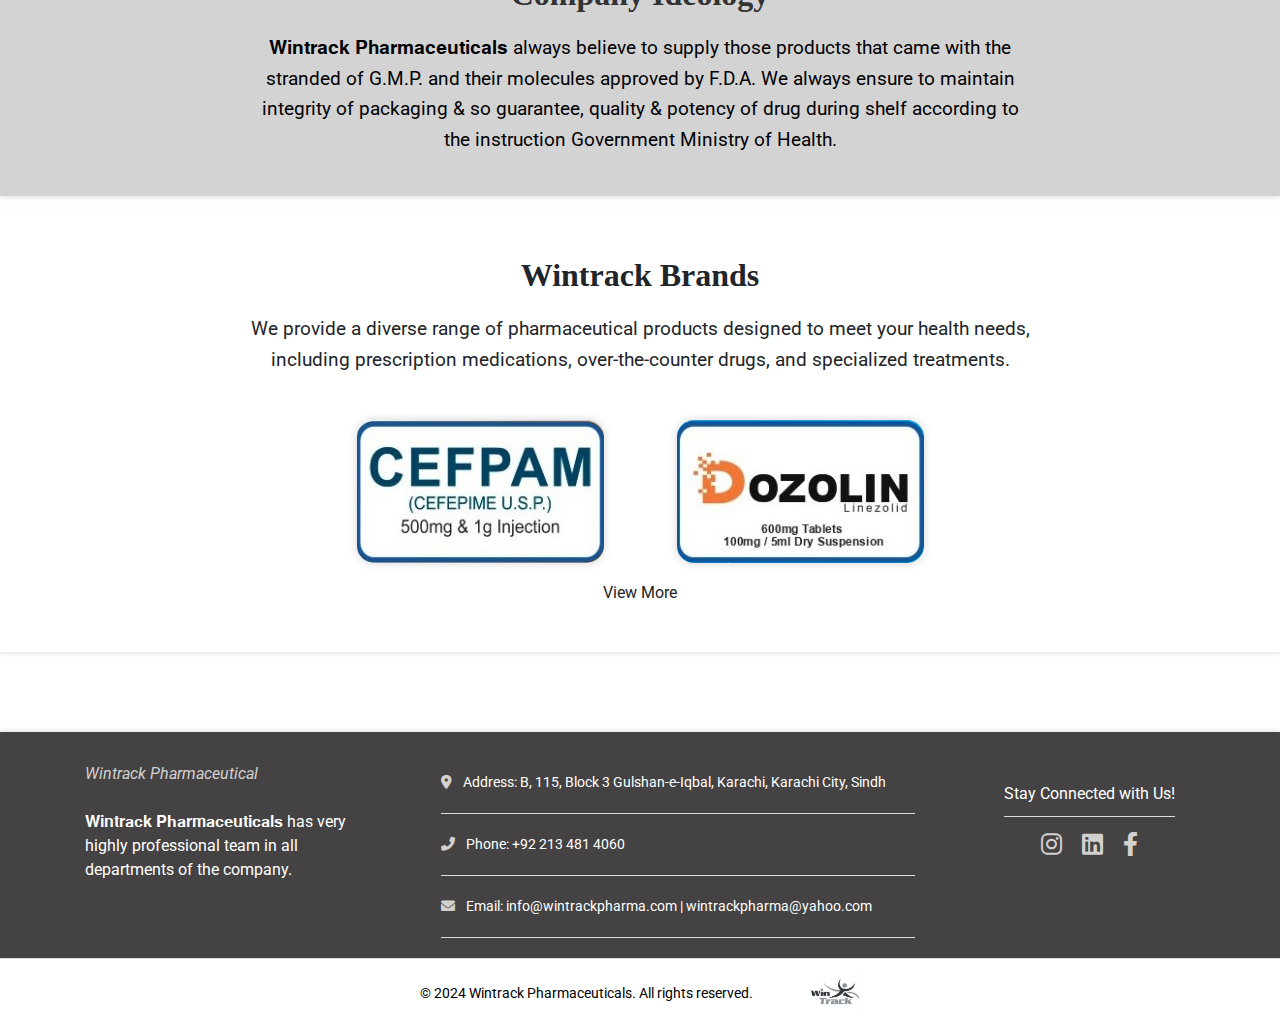
==== commit e98aafb8: "Add files via upload" ====
--- a/index.html
+++ b/index.html
@@ -13,37 +13,6 @@
 </head>
 
 <body>
-    <div class="header">
-        <!-- Hamburger Menu -->
-        <div class="hamburger-menu" onclick="toggleMenu()">
-            <div></div>
-            <div></div>
-            <div></div>
-        </div>
-        
-        <!-- Header Buttons -->
-        <div class="header-buttons">
-            <a href="#">Home</a>
-            <a href="#">About</a>
-            <a href="#">Services</a>
-            <a href="#">Contact</a>
-        </div>
-    
-        <!-- Dropdown Menu -->
-        <div class="header-menu" id="headerMenu">
-            <a href="#">Home</a>
-            <a href="#">About</a>
-            <a href="#">Services</a>
-            <a href="#">Contact</a>
-        </div>
-    </div>
-<script>
-    function toggleMenu() {
-    const menu = document.getElementById('headerMenu');
-    menu.classList.toggle('show');
-}
-
-</script>    
     <header>
         <div class="container">
             <img src="logo.png" alt="Wintrack Pharmaceutical Logo" class="logo">
--- a/styles.css
+++ b/styles.css
@@ -1004,480 +1004,3 @@
 .social-icon:hover {
     color: #007bff;
 }
-
-
-/* Responsive Adjustments for Screens up to 1200px */
-@media screen and (max-width: 1200px) {
-    /* Container */
-    .container {
-        width: 90%;
-        max-width: 100%;
-    }
-
-    /* Header */
-    header .logo {
-        height: 80px;
-        width: 80px;
-    }
-
-    header h1 {
-        font-size: 1.5em;
-    }
-
-    nav {
-        margin-left: 0;
-    }
-
-    nav ul {
-        flex-direction: column;
-        align-items: flex-start;
-        gap: 10px;
-    }
-
-    nav ul li a {
-        font-size: 0.9em;
-    }
-
-    /* Main Content */
-    .hero-slider {
-        padding: 100px 0;
-        min-height: 600px;
-    }
-
-    .hero-slider p1 {
-        font-size: 1.5em;
-    }
-
-    .hero-slider h2 {
-        font-size: 2.5em;
-    }
-
-    .hero-slider p {
-        font-size: 2em;
-    }
-
-    /* About Section */
-    #about .info-box {
-        padding: 20px;
-        flex-direction: column;
-        margin-bottom: 30px;
-    }
-
-    #about .info-box-item {
-        padding: 0 10px;
-    }
-
-    #about .info-box-item h3 {
-        font-size: 1.2em;
-    }
-
-    #about .info-box-item p {
-        font-size: 14px;
-    }
-
-    /* Team Member */
-    .team-member {
-        flex-direction: column;
-        align-items: center;
-        text-align: center;
-    }
-
-    .team-member img {
-        width: 200px;
-        height: 200px;
-    }
-
-    /* Products */
-    .product-item {
-        width: 100%;
-        max-width: 300px;
-        height: auto;
-    }
-
-    /* Events */
-    .album {
-        width: 300px;
-    }
-
-    .album-images img {
-        width: 150px;
-    }
-
-    /* Footer */
-    footer {
-        padding: 10px 0;
-    }
-
-    .footer-content {
-        flex-direction: column;
-        align-items: center;
-    }
-
-    .footer-info {
-        max-width: 100%;
-        text-align: center;
-    }
-}
-
-
-@media screen and (max-width: 992px) {
-    /* General container adjustments */
-    .container {
-        width: 90%;
-    }
-
-    /* Header adjustments */
-    .header-logo {
-        width: 150px; /* Adjust logo size */
-    }
-    .header-title {
-        font-size: 24px; /* Reduce font size */
-    }
-    .header-nav {
-        display: block;
-        text-align: center;
-    }
-    .header-nav a {
-        display: block;
-        margin: 10px 0;
-    }
-
-    /* Hero Slider adjustments */
-    .hero-slider {
-        padding: 30px 0; /* Adjust padding */
-    }
-    .hero-slider h1 {
-        font-size: 28px; /* Reduce font size */
-    }
-    .hero-slider p {
-        font-size: 18px; /* Reduce font size */
-    }
-    .hero-slider .read-more {
-        font-size: 14px; /* Adjust font size for Read More */
-    }
-
-    /* About Section adjustments */
-    .about-section {
-        padding: 20px 0; /* Adjust padding */
-    }
-    .about-section h2 {
-        font-size: 22px; /* Reduce font size */
-    }
-    .about-section p {
-        font-size: 16px; /* Reduce font size */
-    }
-
-    /* Team Members adjustments */
-    .team-members {
-        display: block; /* Stack team members vertically */
-        text-align: center;
-    }
-    .team-member {
-        margin-bottom: 20px; /* Space between team members */
-    }
-    .team-member img {
-        width: 80%; /* Scale down images */
-        height: auto;
-    }
-    .team-info {
-        text-align: center;
-    }
-
-    /* Products adjustments */
-    .product-item {
-        width: 100%; /* Full width of container */
-        margin-bottom: 20px; /* Space between products */
-    }
-    .product-item img {
-        width: 100%; /* Scale images to fit container */
-        height: auto;
-    }
-
-    /* Events adjustments */
-    .events {
-        padding: 20px 0; /* Adjust padding */
-    }
-    .event-item {
-        margin-bottom: 20px; /* Space between event items */
-    }
-    .event-item img {
-        width: 100%; /* Scale images to fit container */
-        height: auto;
-    }
-
-    /* Footer adjustments */
-    .footer {
-        text-align: center; /* Center text */
-    }
-    .footer-logo {
-        width: 120px; /* Adjust logo size */
-    }
-    .footer-contact {
-        display: block;
-        margin: 10px 0; /* Space between contact details */
-    }
-    .footer-social {
-        margin-top: 20px; /* Space above social icons */
-    }
-}
-
-
-@media screen and (max-width: 768px) {
-    /* General container adjustments */
-    .container {
-        width: 95%;
-    }
-
-    /* Header adjustments */
-    .header-logo {
-        width: 120px; /* Further reduce logo size */
-    }
-    .header-title {
-        font-size: 20px; /* Reduce font size */
-    }
-    .header-nav {
-        display: block;
-        text-align: center;
-    }
-    .header-nav a {
-        display: block;
-        margin: 8px 0;
-    }
-
-    /* Hero Slider adjustments */
-    .hero-slider {
-        padding: 20px 0; /* Adjust padding */
-    }
-    .hero-slider h1 {
-        font-size: 24px; /* Reduce font size */
-    }
-    .hero-slider p {
-        font-size: 16px; /* Reduce font size */
-    }
-    .hero-slider .read-more {
-        font-size: 12px; /* Adjust font size for Read More */
-    }
-
-    /* About Section adjustments */
-    .about-section {
-        padding: 15px 0; /* Adjust padding */
-    }
-    .about-section h2 {
-        font-size: 20px; /* Reduce font size */
-    }
-    .about-section p {
-        font-size: 14px; /* Reduce font size */
-    }
-
-    /* Team Members adjustments */
-    .team-members {
-        display: block; /* Stack team members vertically */
-        text-align: center;
-    }
-    .team-member {
-        margin-bottom: 15px; /* Space between team members */
-    }
-    .team-member img {
-        width: 70%; /* Scale down images */
-        height: auto;
-    }
-    .team-info {
-        text-align: center;
-    }
-
-    /* Products adjustments */
-    .product-item {
-        width: 100%; /* Full width of container */
-        margin-bottom: 15px; /* Space between products */
-    }
-    .product-item img {
-        width: 100%; /* Scale images to fit container */
-        height: auto;
-    }
-
-    /* Events adjustments */
-    .events {
-        padding: 15px 0; /* Adjust padding */
-    }
-    .event-item {
-        margin-bottom: 15px; /* Space between event items */
-    }
-    .event-item img {
-        width: 100%; /* Scale images to fit container */
-        height: auto;
-    }
-
-    /* Footer adjustments */
-    .footer {
-        text-align: center; /* Center text */
-    }
-    .footer-logo {
-        width: 100px; /* Further adjust logo size */
-    }
-    .footer-contact {
-        display: block;
-        margin: 8px 0; /* Space between contact details */
-    }
-    .footer-social {
-        margin-top: 15px; /* Space above social icons */
-    }
-}
-
-
-@media screen and (max-width: 576px) {
-    /* Hide header buttons */
-    .header-buttons {
-        display: none;
-    }
-    
-    /* Style the hamburger menu */
-    .hamburger-menu {
-        display: block;
-        cursor: pointer;
-    }
-
-    .hamburger-menu div {
-        width: 25px;
-        height: 3px;
-        background-color: #333;
-        margin: 5px 0;
-        transition: 0.3s;
-    }
-
-    /* Initially hide the dropdown menu */
-    .header-menu {
-        display: none;
-        position: absolute;
-        top: 60px; /* Adjust based on header height */
-        right: 10px; /* Adjust based on header alignment */
-        background: #fff;
-        border: 1px solid #ddd;
-        padding: 10px;
-        box-shadow: 0px 4px 8px rgba(0, 0, 0, 0.2);
-    }
-
-    .header-menu.show {
-        display: block;
-    }
-
-    header .logo {
-        height: 50px;
-        width: 50px;
-    }
-
-    header h1 {
-        font-size: 1.5em;
-    }
-
-    nav ul {
-        flex-direction: column;
-        gap: 0;
-    }
-
-    nav ul li {
-        margin: 0;
-    }
-
-    .hero-slider {
-        padding: 100px 0;
-    }
-
-    .hero-slider-content {
-        flex-direction: column;
-    }
-
-    .read-more-container {
-        flex-direction: column;
-    }
-
-    .arrow {
-        display: none;
-    }
-}
-
-
-@media screen and (min-width: 320px) and (max-width: 480px) {
-    header .container {
-        flex-direction: column;
-        align-items: flex-start;
-        padding: 10px;
-    }
-
-    header .logo {
-        height: 40px;
-        width: 40px;
-    }
-
-    header h1 {
-        font-size: 1.2em;
-    }
-
-    nav {
-        margin-left: 0;
-        margin-top: 10px;
-    }
-
-    nav ul {
-        flex-direction: column;
-        padding-left: 0;
-    }
-
-    nav ul li {
-        margin: 0;
-    }
-
-    nav ul li a {
-        padding: 8px;
-        font-size: 0.9em;
-    }
-
-    .hero-slider {
-        padding: 80px 10px;
-        text-align: center;
-    }
-
-    .hero-slider-content {
-        flex-direction: column;
-        align-items: center;
-    }
-
-    .hero-slider h2 {
-        font-size: 1.5em;
-    }
-
-    .hero-slider p {
-        font-size: 1.2em;
-    }
-
-    .read-more-container {
-        flex-direction: column;
-        align-items: center;
-    }
-
-    .read-more {
-        font-size: 0.9em;
-        padding: 8px 16px;
-    }
-
-    .arrow {
-        display: none;
-    }
-
-    footer .container {
-        flex-direction: column;
-        align-items: center;
-    }
-
-    footer .container > div {
-        margin: 10px 0;
-        text-align: center;
-    }
-
-    footer .social-icons {
-        font-size: 1.2em;
-    }
-
-    footer .contact-details p {
-        font-size: 0.9em;
-    }
-}
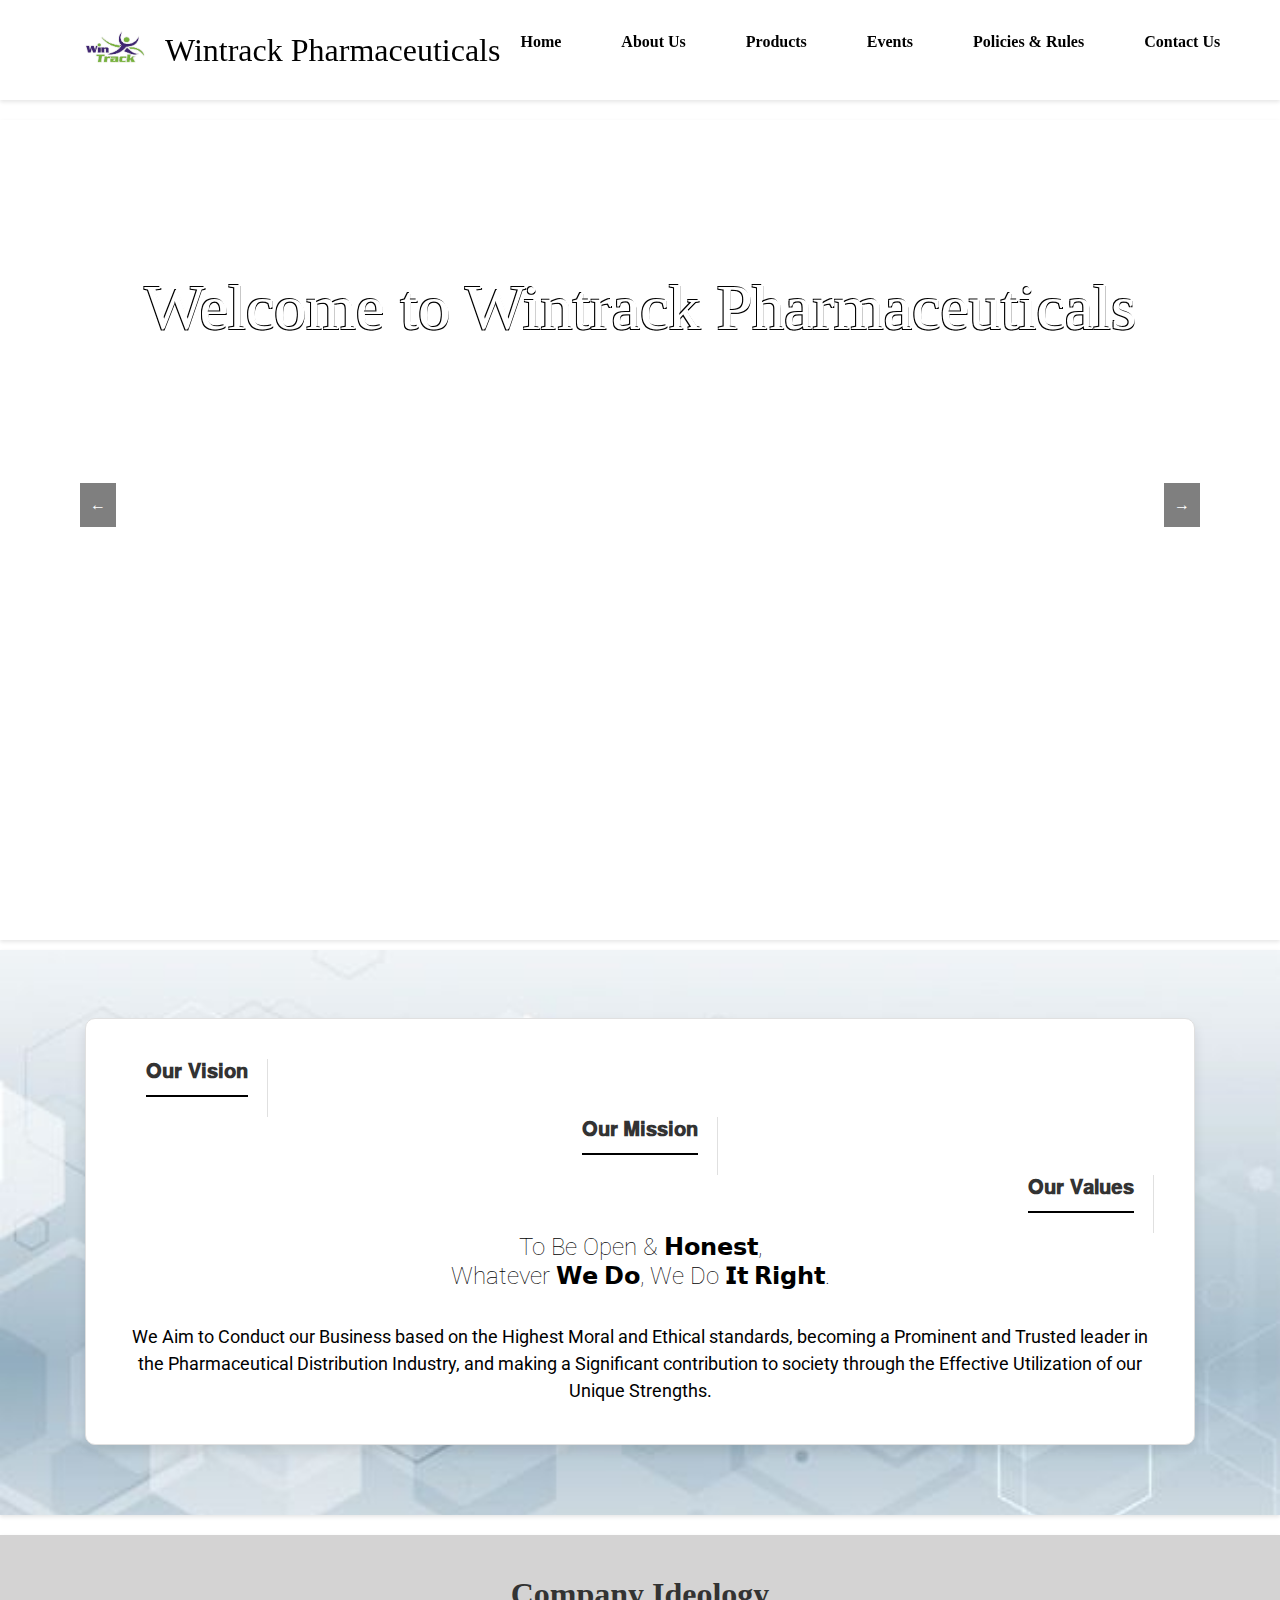
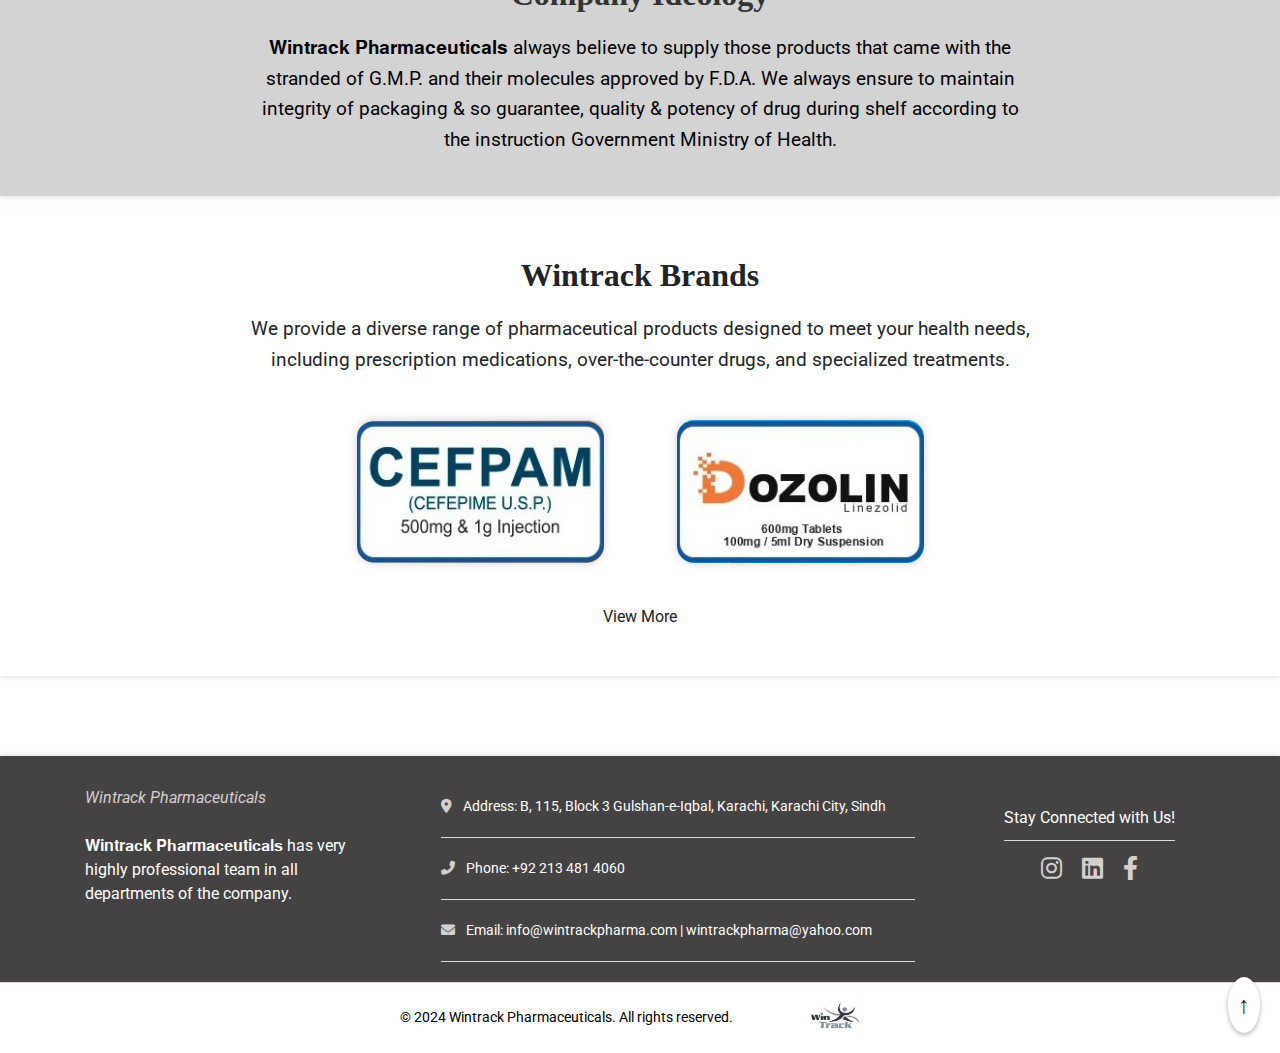
==== commit 24dcd0d7: "Add files via upload" ====
--- a/index.html
+++ b/index.html
@@ -16,7 +16,7 @@
     <header>
         <div class="container">
             <img src="logo.png" alt="Wintrack Pharmaceutical Logo" class="logo">
-            <h1>Wintrack Pharmaceutical</h1>
+            <h1>Wintrack Pharmaceuticals</h1>
             <nav>
                 <ul>
                     <li><a href="index.html">Home</a></li>
@@ -27,7 +27,13 @@
                     <li><a href="contact.html">Contact Us</a></li>
                 </ul>
             </nav>
+            <div class="menu-icon">
+                <div class="bar"></div>
+                <div class="bar"></div>
+                <div class="bar"></div>
+            </div>
         </div>
+       
     </header>
 
     <main>
@@ -36,7 +42,7 @@
                 <div class="hero-slide">
                     <div class="hero-slider-content">
                         <div class="hero-text">
-                            <h2>Welcome to Wintrack Pharmaceutical</h2>
+                            <h2>Welcome to Wintrack Pharmaceuticals</h2>
                             <p>One of the Pioneers in Pakistan Pharmaceutical Industry.</p>
                             <p1>At Wintrack, we dedicate ourselves to innovation in Pharmaceutical Products.</p1>
                             <br><br> <br><br> <br><br><span class="horizontal-line"></span><br>
@@ -117,6 +123,22 @@
         </section>
 
         <script>
+// Toggle the mobile menu
+
+
+            document.querySelectorAll('.read-more').forEach(function (anchor) {
+                anchor.addEventListener('click', function (event) {
+                    event.preventDefault();
+                    const target = document.querySelector(this.getAttribute('href'));
+                    const offset = target.getBoundingClientRect().top + window.scrollY - 50; // Adjust '50' to match the desired offset
+                    window.scrollTo({
+                        top: offset,
+                        behavior: 'smooth'
+                    });
+                });
+            });
+
+
             const images = [
                 'bacckground.png',
                 'bacckground1.jpg',
@@ -126,7 +148,7 @@
                 'bacckground5.png',
                 'bacckground6.png',
                 'bacckground8.png',
-                'bacckground9.png',
+                'background9.png',
                 'bacckground12.png',
             ];
 
@@ -142,7 +164,7 @@
                 }, 2000); // Wait for the fade-out to complete before changing the image
             }
 
-            setInterval(changeBackgroundImage, 10000); 
+            setInterval(changeBackgroundImage, 10000);
 
         </script>
         <script>
@@ -248,13 +270,13 @@
                         <img src="10.jpg" alt="Product 4">
                     </div>
                     <div class="product-item" style="display: none;">
-                        <img src="11.jpg" alt="Product 4">
-                    </div>
-                    <div class="product-item" style="display: none;">
-                        <img src="12.jpg" alt="Product 4">
-                    </div>
-                    <div class="product-item" style="display: none;">
-                        <img src="13.jpg" alt="Product 4">
+                        <img src="11.png" alt="Product 4">
+                    </div>
+                    <div class="product-item" style="display: none;">
+                        <img src="12.png" alt="Product 4">
+                    </div>
+                    <div class="product-item" style="display: none;">
+                        <img src="13.png" alt="Product 4">
                     </div>
                     <div class="product-item" style="display: none;">
                         <img src="14.jpg" alt="Product 4">
@@ -314,7 +336,7 @@
                         <img src="32.jpg" alt="Product 4">
                     </div>
                 </div>
-                <br><a href="products.html" id="viewMoreBtn" class="btn">View More</a>
+                <br><br><a href="products.html" id="viewMoreBtn" class="btn">View More</a>
 
             </div>
         </section>
@@ -336,7 +358,7 @@
     <footer>
         <div class="container footer-content">
             <div class="footer-left">
-                <p><i style="color: #d3d0d0;">Wintrack Pharmaceutical</i><br><br>
+                <p><i style="color: #d3d0d0;">Wintrack Pharmaceuticals</i><br><br>
                     𝐖𝐢𝐧𝐭𝐫𝐚𝐜𝐤 𝐏𝐡𝐚𝐫𝐦𝐚𝐜𝐞𝐮𝐭𝐢𝐜𝐚𝐥𝐬 has very highly professional team in all departments
                     of the company.</p>
             </div>
@@ -380,6 +402,12 @@
             <img src="whitelogo.png" alt="Wintrack Pharmaceutical Logo" class="footer-logo">
         </div>
     </footer>
+    <div class="bottom">
+        <!-- Footer content -->
+        <div class="bottom-arrow" onclick="scrollToTop()">
+            &#8593; <!-- This is the up arrow symbol. You can use an icon or image if you prefer. -->
+        </div>
+    </div>
 
     <link rel="stylesheet" href="https://cdnjs.cloudflare.com/ajax/libs/font-awesome/6.0.0-beta3/css/all.min.css">
 
--- a/styles.css
+++ b/styles.css
@@ -22,11 +22,7 @@
     width: 80%;
     margin: 0 auto;
     max-width: 1200px;
-}
-
-.content {
-    height: 2000px;
-    /* Just for demonstration to allow scrolling */
+    position: relative;
 }
 
 header {
@@ -54,8 +50,8 @@
 }
 
 header .logo {
-    height: 100px;
-    width: 100px;
+    height: 60px;  /* Adjusted height for a smaller logo */
+    width: 60px;   /* Adjusted width for a smaller logo */
     border-radius: 50%;
     object-fit: cover;
     margin-right: 20px;
@@ -70,7 +66,7 @@
 }
 
 nav {
-    margin-left: 250px;
+    margin-left: auto;
     white-space: nowrap;
 }
 
@@ -78,7 +74,7 @@
     list-style: none;
     padding: 0;
     display: flex;
-    gap: -20px;
+    gap: 20px;
 }
 
 nav ul li {
@@ -100,6 +96,95 @@
     border-radius: 5px;
 }
 
+/* Mobile Menu */
+.menu-icon {
+    display: none;
+    flex-direction: column;
+    cursor: pointer;
+    position: absolute;
+    top: 25px;
+    right: 20px;
+    width: 30px;
+    z-index: 10000;
+    font-size: 24px; /* Adjusted font size */
+    color: black;
+}
+
+
+.menu-icon .bar {
+    width: 100%;
+    height: 4px;
+    background-color: black;
+    margin: 5px 0;
+    transition: transform 0.3s ease, opacity 0.3s ease;
+}
+
+.menu-icon.active .bar {
+    display: none; /* Hide the bars when active */
+}
+
+.menu-icon.active::before {
+    content: 'x'; /* Show the small 'x' */
+    font-family: 'Roboto', sans-serif;
+    font-weight: bold;
+    font-size: 24px; /* Adjust size to your preference */
+}
+/* Responsive styles */
+@media (max-width: 768px) {
+    header h1 {
+        font-size: 1.5em;  /* Reduced size for mobile */
+       margin-right: 200px;
+    }
+
+    nav {
+        position: fixed;
+        top: 0;
+        right: -100%;
+        height: 100vh;
+        width: 70%;
+        background-color: white;
+        box-shadow: 0 2px 4px rgba(0, 0, 0, 0.1);
+        display: flex;
+        flex-direction: column;
+        align-items: center;
+        justify-content: center;
+        transition: right 0.3s ease;
+        z-index: 9998;
+        padding-top: 60px; /* Added padding to push menu content down */
+    }
+
+    nav ul {
+        flex-direction: column;
+        gap: 30px;
+    }
+
+    nav ul li a {
+        font-size: 1.5em;
+    }
+
+    .menu-icon {
+        display: flex;
+    }
+
+    nav.active {
+        right: 0;
+    }
+
+    .menu-icon.active .bar:nth-child(1) {
+        transform: rotate(45deg) translate(5px, 5px);
+    }
+
+    .menu-icon.active .bar:nth-child(2) {
+        opacity: 0;
+    }
+
+    .menu-icon.active .bar:nth-child(3) {
+        transform: rotate(-45deg) translate(5px, -5px);
+    }
+}
+
+
+
 /* Main Content */
 main {
     padding-top: 120px;
@@ -164,7 +249,7 @@
     font-size: 2em;
     color: white;
     font-family: 'Times New Roman', Times, serif;
-  
+
     font-weight: 550;
 }
 
@@ -183,7 +268,7 @@
     font-size: 3em;
     color: white;
     font-family: 'Times New Roman', Times, serif;
-   
+
 }
 
 .hero-slide {
@@ -206,26 +291,27 @@
 
 .horizontal-line {
     display: inline-block;
-    width: 90px; 
-    height: 2px; 
-    background-color: white; 
-    vertical-align: middle; 
+    width: 90px;
+    height: 2px;
+    background-color: white;
+    vertical-align: middle;
 }
 
 .read-more {
     display: inline-block;
-    padding: 10px 20px; 
-    border: 2px solid white; 
-    border-radius: 5px; 
-    text-decoration: none; 
-    color: white; 
-    background-color: transparent; 
-    font-weight: bold; 
+    padding: 10px 20px;
+    border: 2px solid white;
+    border-radius: 5px;
+    text-decoration: none;
+    color: white;
+    background-color: transparent;
+    font-weight: bold;
     transition: color 0.3s;
 }
 
 .read-more:hover {
-    color: #2b83e0; /* Adjust the hover color as needed */
+    color: #2b83e0;
+    /* Adjust the hover color as needed */
 }
 
 .arrow {
@@ -372,10 +458,11 @@
 }
 
 
-#about h2{
+#about h2 {
     color: black;
     font-size: 2em;
 }
+
 #about h3 {
     color: black;
     font-size: 1.5em;
@@ -421,6 +508,28 @@
     margin-bottom: 10px;
     color: black;
 }
+
+.button-container {
+    text-align: center;
+    margin-top: 20px;
+}
+
+.button-container button {
+    display: block;
+    margin: 10px auto;
+    padding: 10px 20px;
+    font-size: 16px;
+    cursor: pointer;
+    outline: 2px solid #004794; 
+    background-color: white; 
+    border: none; 
+    border-radius: 5px; 
+}
+
+.button-container button:focus {
+    outline-color: #da4c2c; 
+}
+
 
 .team-member {
     margin-bottom: 20px;
@@ -550,9 +659,9 @@
 
 #inauguration .image-gallery p,
 #malaysia .image-gallery p,
-#thailand .image-gallery p, 
+#thailand .image-gallery p,
 #asiapacific .image-gallery p,
-#biennial .image-gallery p{
+#biennial .image-gallery p {
     font-size: 1.2em;
     color: #333;
     line-height: 1.6;
@@ -571,9 +680,9 @@
 
 #inauguration .image-gallery h3,
 #malaysia .image-gallery h3,
-#thailand .image-gallery h3, 
+#thailand .image-gallery h3,
 #asiapacific .image-gallery h3,
-#biennial .image-gallery h3{
+#biennial .image-gallery h3 {
     font-family: 'Times New Roman', Times, serif;
     font-size: 1.7em;
 }
@@ -643,22 +752,27 @@
 .lightbox {
     display: none;
     position: fixed;
-    z-index: 999;
+    z-index: 9999;
     left: 0;
     top: 0;
     width: 100%;
     height: 100%;
     overflow: hidden;
     background: rgba(0, 0, 0, 0.8);
+    /* Dark overlay */
 }
 
 /* Lightbox content */
 .lightbox-content {
-    display: block;
-    margin: auto;
+    display: flex;
+    justify-content: center;
+    align-items: center;
     max-width: 80%;
     max-height: 80%;
-    margin-top: 150px;
+    margin: auto;
+    margin-top: 30px;
+    z-index: 10000;
+    /* Ensure it's on top of other elements */
 }
 
 /* Close button */
@@ -669,6 +783,7 @@
     color: #f1f1f1;
     font-size: 40px;
     font-weight: bold;
+    cursor: pointer;
 }
 
 /* Navigation arrows */
@@ -677,15 +792,17 @@
     cursor: pointer;
     position: absolute;
     top: 50%;
-    width: auto;
     padding: 16px;
-    margin-top: -22px;
     color: white;
     font-weight: bold;
     font-size: 36px;
-    transition: 0.6s ease;
+    transition: background-color 0.6s ease;
+    user-select: none;
+}
+
+.prev {
+    left: 0;
     border-radius: 0 3px 3px 0;
-    user-select: none;
 }
 
 .next {
@@ -697,37 +814,8 @@
 .prev:hover,
 .next:hover {
     background-color: rgba(0, 0, 0, 0.8);
-}
-
-.lightbox-nav {
-    cursor: pointer;
-    position: absolute;
-    top: 50%;
-    width: auto;
-    padding: 16px;
-    margin-top: -22px;
-    color: white;
-    font-weight: bold;
-    font-size: 36px;
-    transition: 0.6s ease;
-    border-radius: 0 3px 3px 0;
-    user-select: none;
-}
-
-.next {
-    right: 0;
-    border-radius: 3px 0 0 3px;
-}
-
-.prev {
-    left: 0;
-    border-radius: 3px 0 0 3px;
-}
-
-.lightbox-nav:hover {
-    background-color: rgba(0, 0, 0, 0.8);
-}
-
+    /* Darker background on hover */
+}
 
 /* Modal styles */
 .modal {
@@ -935,10 +1023,10 @@
     margin: 0;
     font-size: 14px;
     color: black;
-    margin-left: 400px;
-}
-
-.footer-bottom img{
+    margin-left: 380px;
+}
+
+.footer-bottom img {
     margin-right: 400px;
 }
 
@@ -1004,3 +1092,30 @@
 .social-icon:hover {
     color: #007bff;
 }
+
+.bottom {
+    position: relative;
+}
+
+.bottom-arrow {
+    position: absolute;
+    right: 20px;
+    /* Adjust as needed */
+    bottom: 20px;
+    /* Adjust as needed */
+    font-size: 24px;
+    /* Adjust size as needed */
+    cursor: pointer;
+    background-color: #fff;
+    /* Adjust background color as needed */
+    border-radius: 50%;
+    padding: 10px;
+    box-shadow: 0 2px 5px rgba(0, 0, 0, 0.3);
+    /* Optional shadow for better visibility */
+    transition: background-color 0.3s;
+}
+
+.bottom-arrow:hover {
+    background-color: #f0f0f0;
+    /* Adjust hover background color as needed */
+}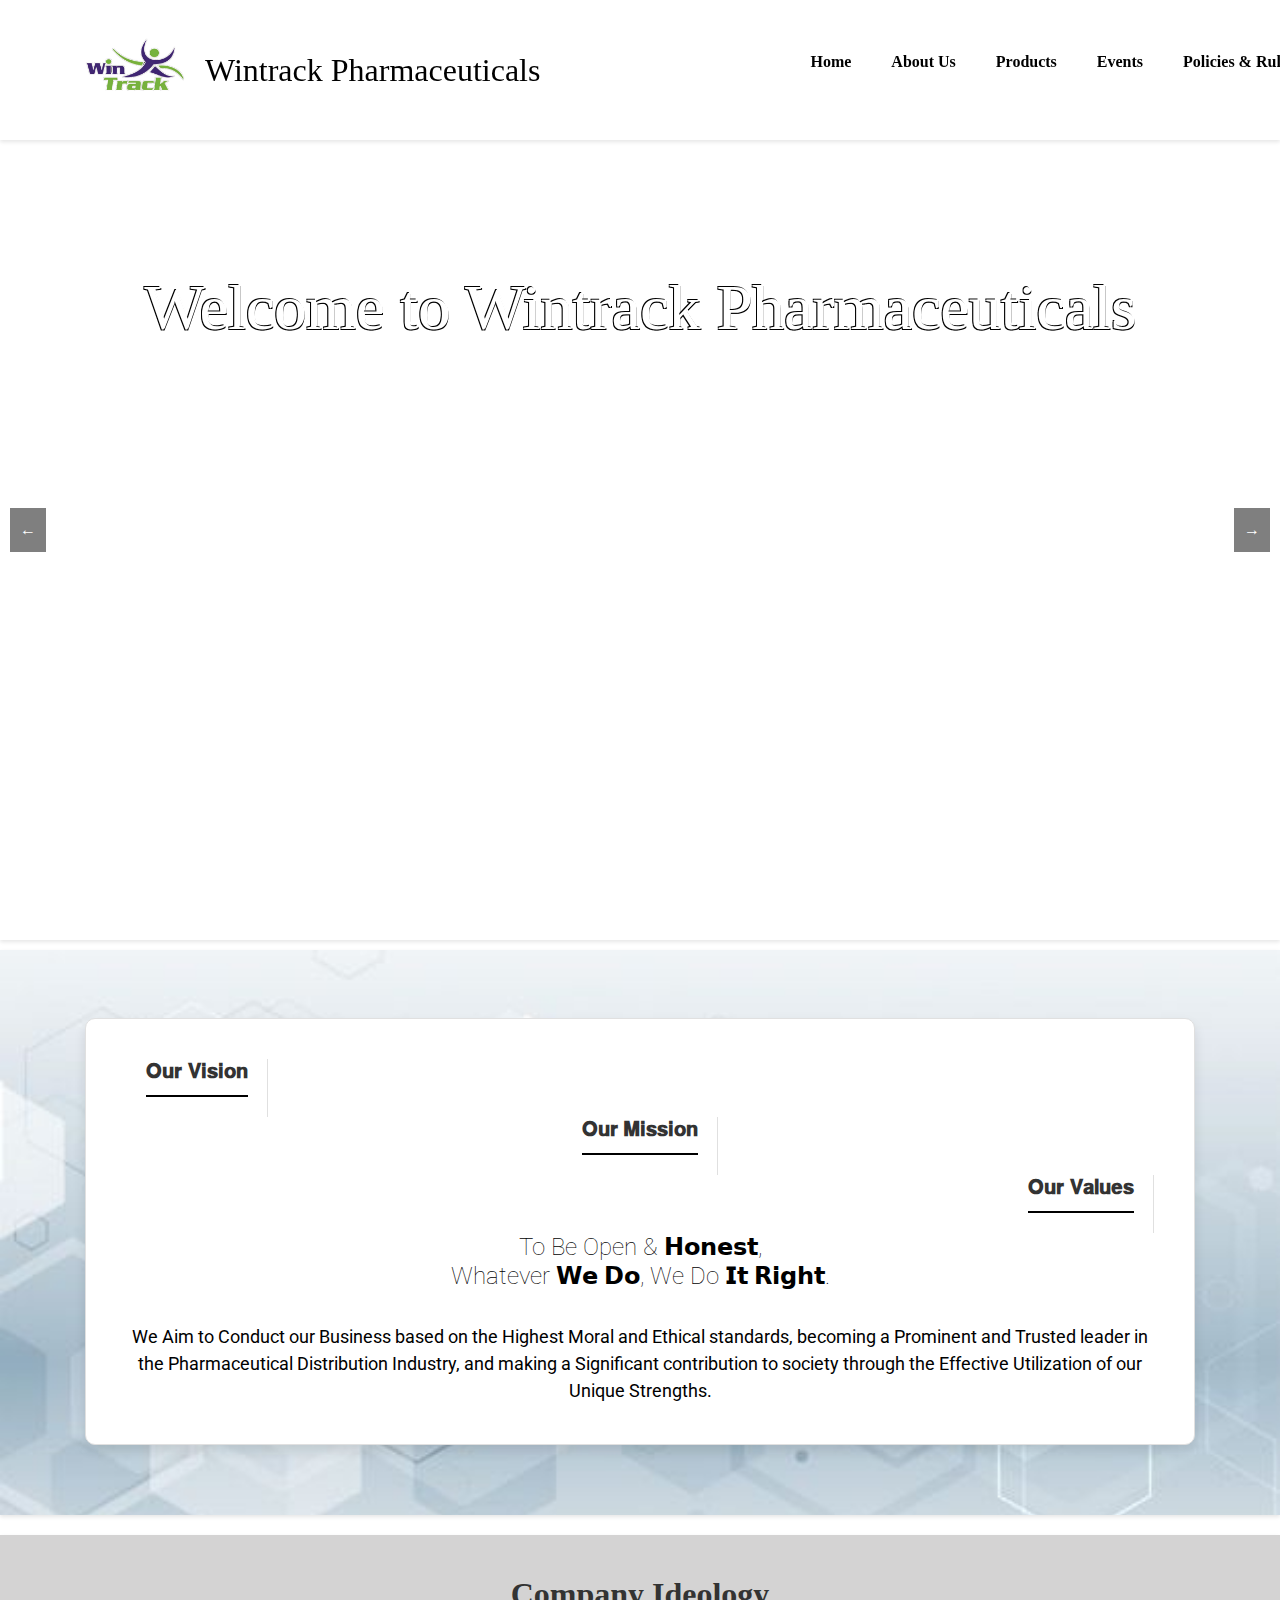
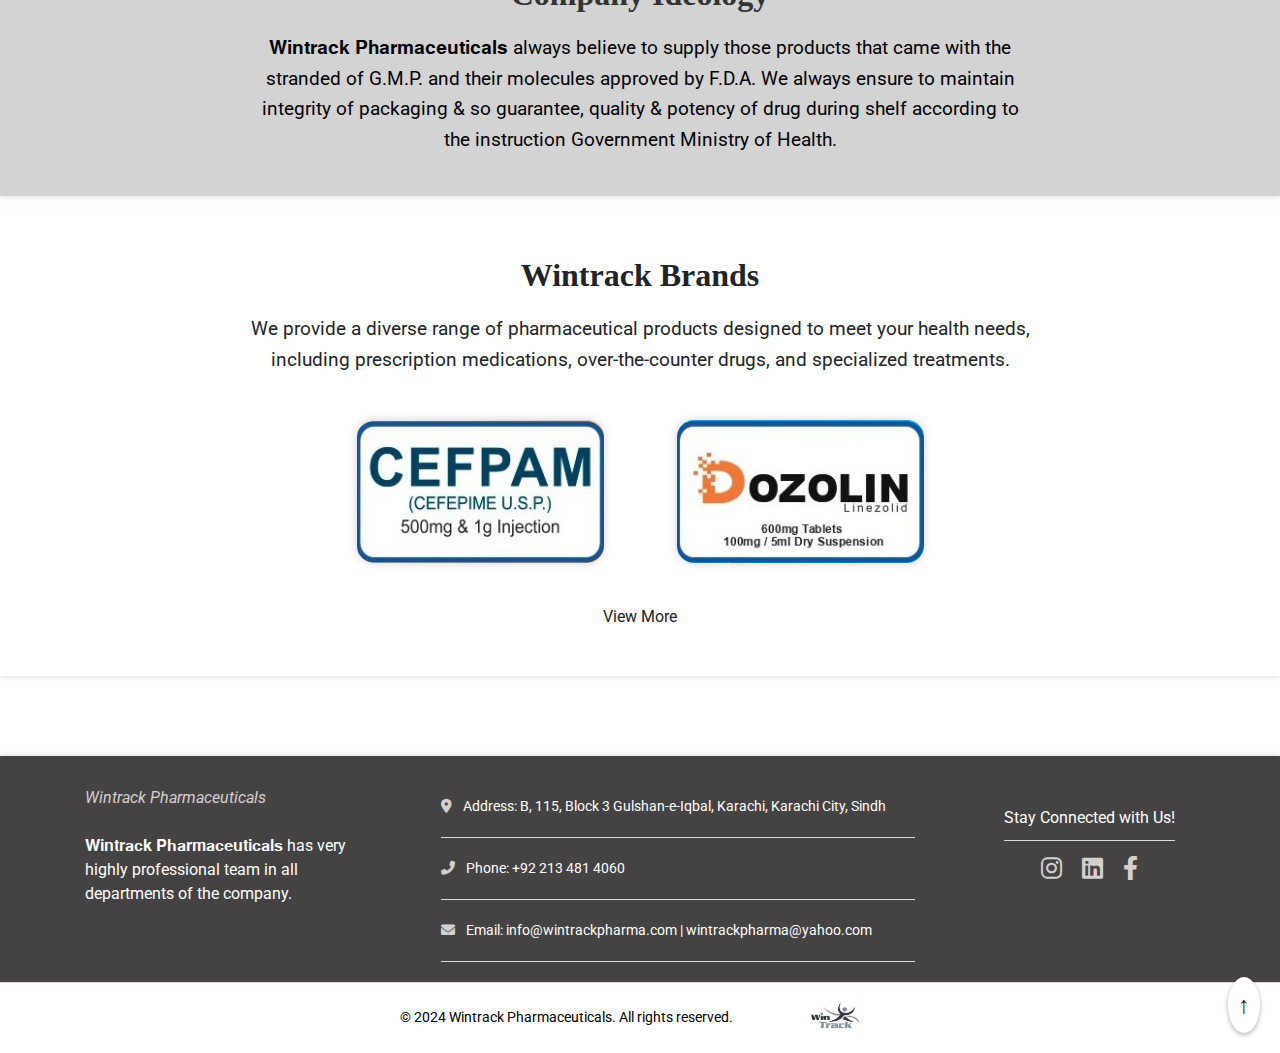
==== commit b47396ec: "Add files via upload" ====
--- a/index.html
+++ b/index.html
@@ -27,13 +27,7 @@
                     <li><a href="contact.html">Contact Us</a></li>
                 </ul>
             </nav>
-            <div class="menu-icon">
-                <div class="bar"></div>
-                <div class="bar"></div>
-                <div class="bar"></div>
-            </div>
         </div>
-       
     </header>
 
     <main>
@@ -123,8 +117,6 @@
         </section>
 
         <script>
-// Toggle the mobile menu
-
 
             document.querySelectorAll('.read-more').forEach(function (anchor) {
                 anchor.addEventListener('click', function (event) {
--- a/styles.css
+++ b/styles.css
@@ -22,7 +22,11 @@
     width: 80%;
     margin: 0 auto;
     max-width: 1200px;
-    position: relative;
+}
+
+.content {
+    height: 2000px;
+    /* Just for demonstration to allow scrolling */
 }
 
 header {
@@ -50,8 +54,8 @@
 }
 
 header .logo {
-    height: 60px;  /* Adjusted height for a smaller logo */
-    width: 60px;   /* Adjusted width for a smaller logo */
+    height: 100px;
+    width: 100px;
     border-radius: 50%;
     object-fit: cover;
     margin-right: 20px;
@@ -66,7 +70,7 @@
 }
 
 nav {
-    margin-left: auto;
+    margin-left: 250px;
     white-space: nowrap;
 }
 
@@ -74,7 +78,7 @@
     list-style: none;
     padding: 0;
     display: flex;
-    gap: 20px;
+    gap: -20px;
 }
 
 nav ul li {
@@ -95,95 +99,6 @@
     background-color: rgba(255, 255, 255, 0.2);
     border-radius: 5px;
 }
-
-/* Mobile Menu */
-.menu-icon {
-    display: none;
-    flex-direction: column;
-    cursor: pointer;
-    position: absolute;
-    top: 25px;
-    right: 20px;
-    width: 30px;
-    z-index: 10000;
-    font-size: 24px; /* Adjusted font size */
-    color: black;
-}
-
-
-.menu-icon .bar {
-    width: 100%;
-    height: 4px;
-    background-color: black;
-    margin: 5px 0;
-    transition: transform 0.3s ease, opacity 0.3s ease;
-}
-
-.menu-icon.active .bar {
-    display: none; /* Hide the bars when active */
-}
-
-.menu-icon.active::before {
-    content: 'x'; /* Show the small 'x' */
-    font-family: 'Roboto', sans-serif;
-    font-weight: bold;
-    font-size: 24px; /* Adjust size to your preference */
-}
-/* Responsive styles */
-@media (max-width: 768px) {
-    header h1 {
-        font-size: 1.5em;  /* Reduced size for mobile */
-       margin-right: 200px;
-    }
-
-    nav {
-        position: fixed;
-        top: 0;
-        right: -100%;
-        height: 100vh;
-        width: 70%;
-        background-color: white;
-        box-shadow: 0 2px 4px rgba(0, 0, 0, 0.1);
-        display: flex;
-        flex-direction: column;
-        align-items: center;
-        justify-content: center;
-        transition: right 0.3s ease;
-        z-index: 9998;
-        padding-top: 60px; /* Added padding to push menu content down */
-    }
-
-    nav ul {
-        flex-direction: column;
-        gap: 30px;
-    }
-
-    nav ul li a {
-        font-size: 1.5em;
-    }
-
-    .menu-icon {
-        display: flex;
-    }
-
-    nav.active {
-        right: 0;
-    }
-
-    .menu-icon.active .bar:nth-child(1) {
-        transform: rotate(45deg) translate(5px, 5px);
-    }
-
-    .menu-icon.active .bar:nth-child(2) {
-        opacity: 0;
-    }
-
-    .menu-icon.active .bar:nth-child(3) {
-        transform: rotate(-45deg) translate(5px, -5px);
-    }
-}
-
-
 
 /* Main Content */
 main {
